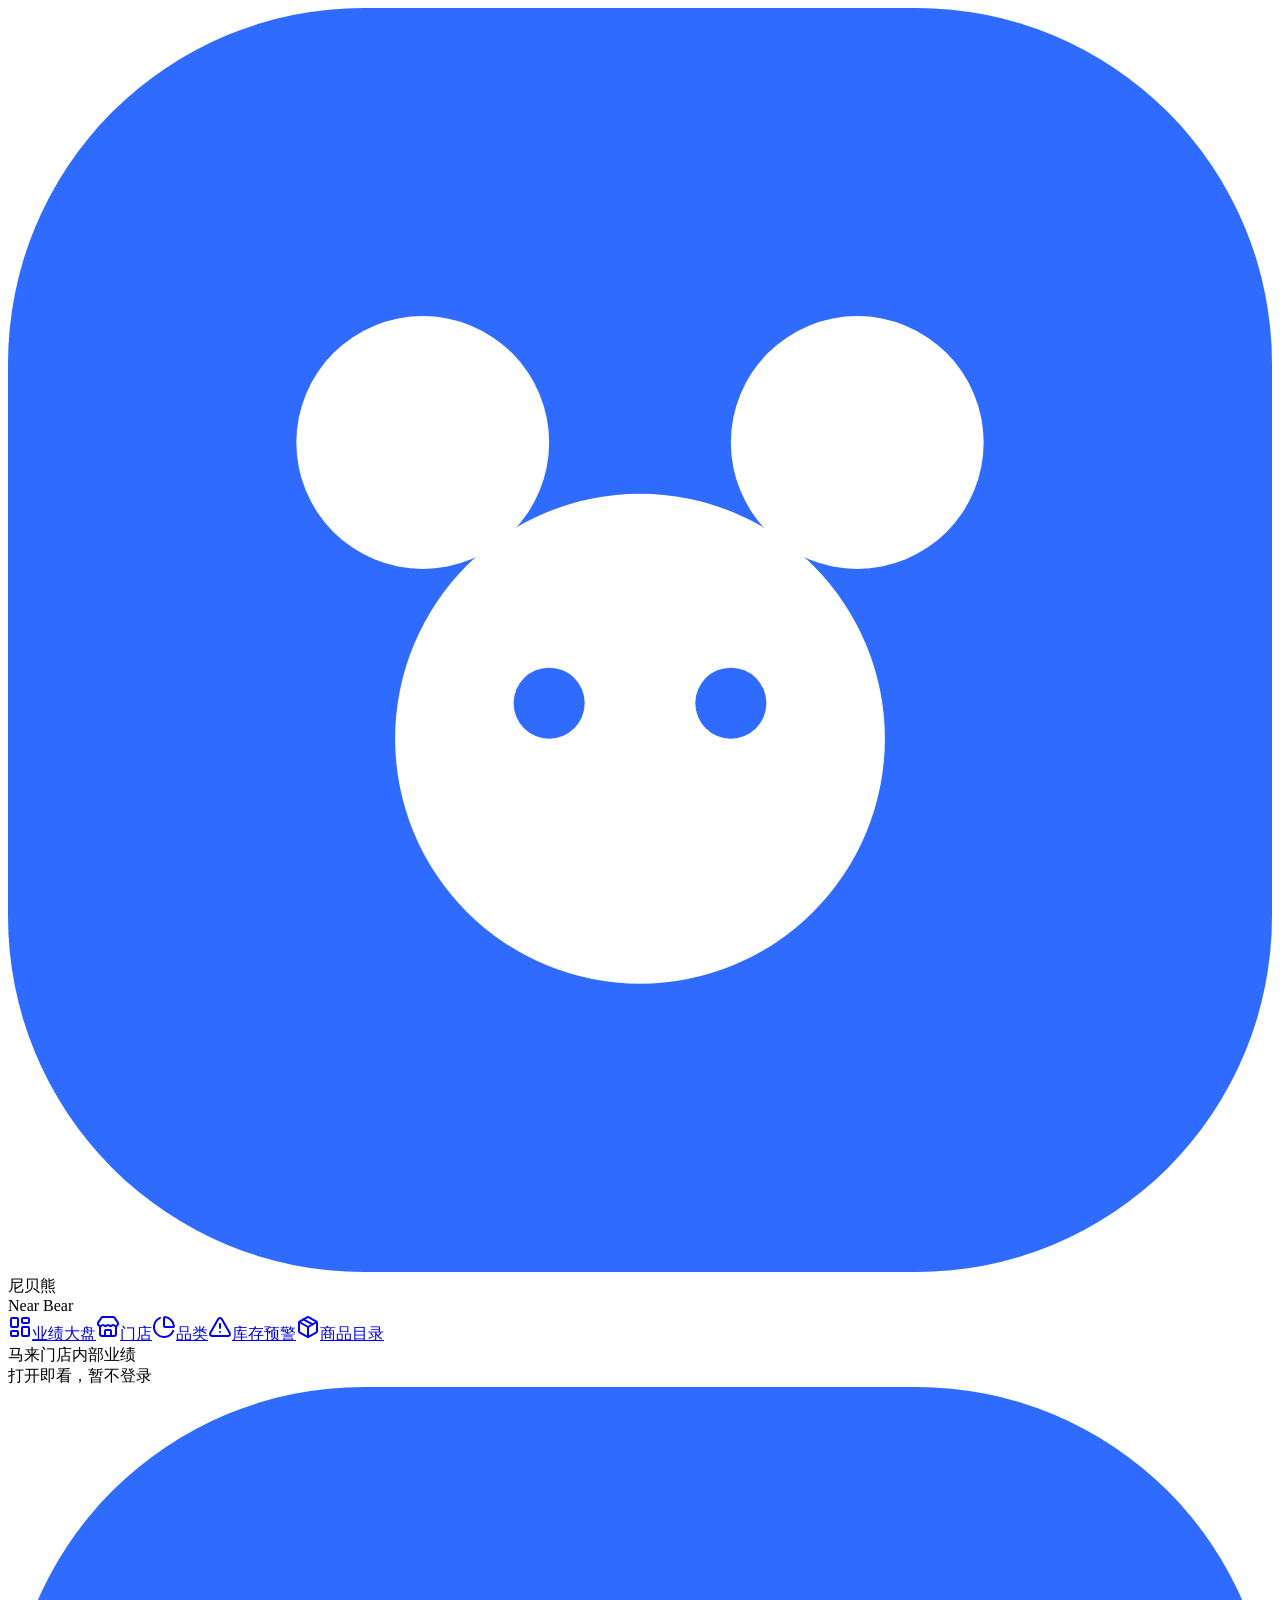
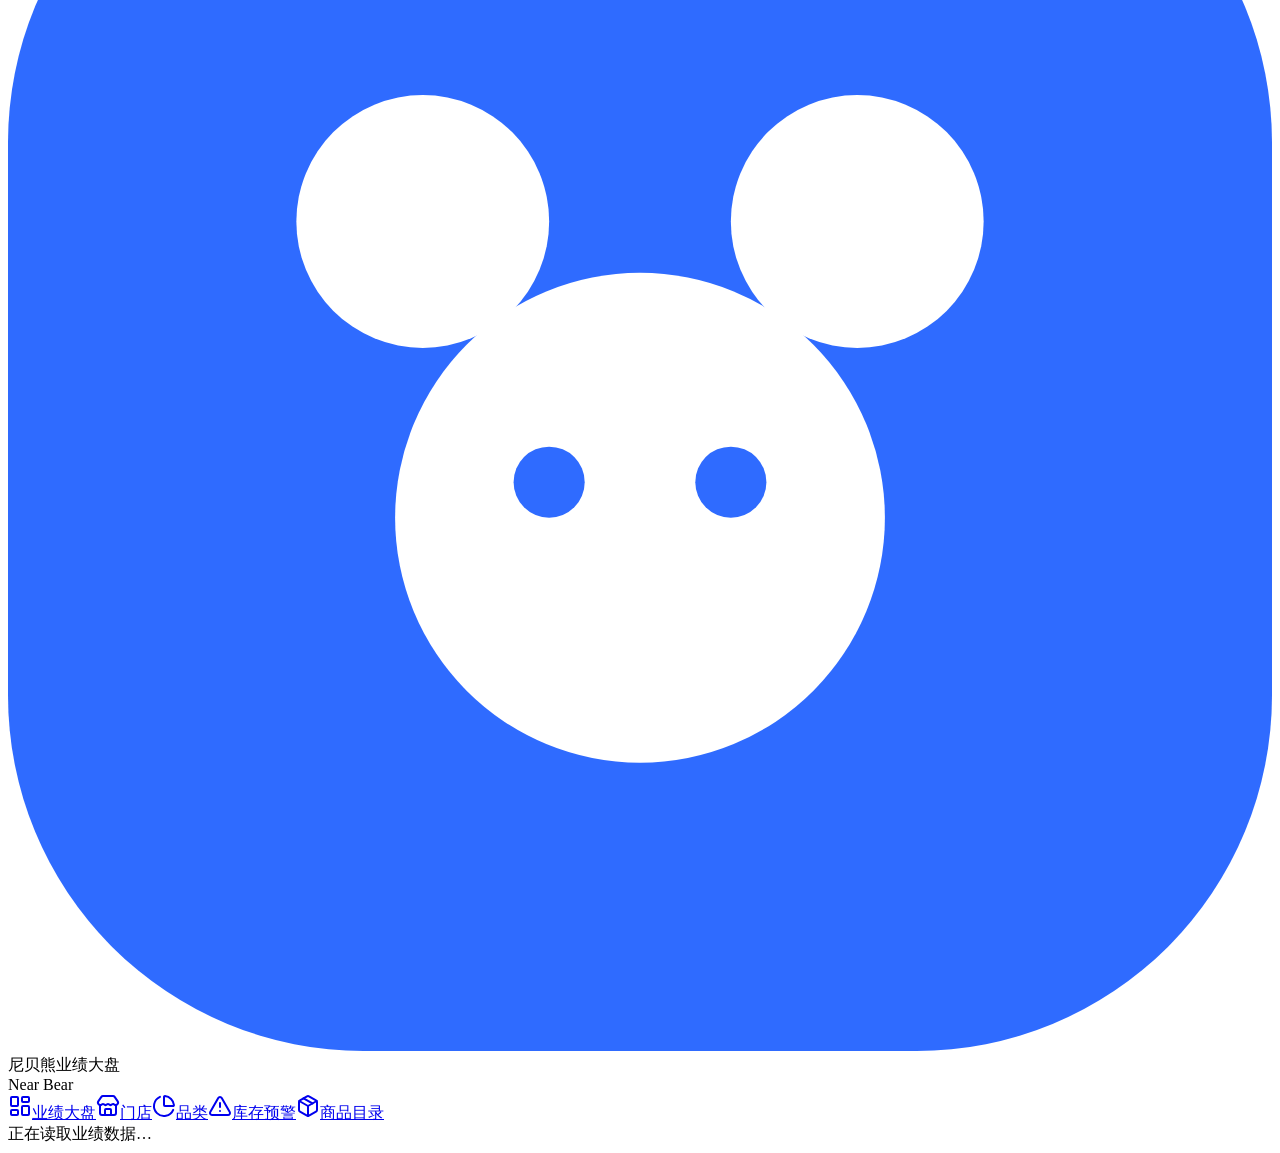
==== index.html @ d57ad4a9 "Near Bear 业绩大盘预览 2026-11-23" ====
<!DOCTYPE html><!--Lzs0kUXTjLno47VCfb7j2--><html lang="zh-CN"><head><meta charSet="utf-8"/><meta name="viewport" content="width=device-width, initial-scale=1"/><link rel="stylesheet" href="/nearbr-dashboard-preview/_next/static/css/4813536bea9838a1.css" data-precedence="next"/><link rel="preload" as="script" fetchPriority="low" href="/nearbr-dashboard-preview/_next/static/chunks/webpack-74c939c87fa0092a.js"/><script src="/nearbr-dashboard-preview/_next/static/chunks/4bd1b696-c023c6e3521b1417.js" async=""></script><script src="/nearbr-dashboard-preview/_next/static/chunks/255-0e5ac6cd71b0e266.js" async=""></script><script src="/nearbr-dashboard-preview/_next/static/chunks/main-app-ed764313ef057bb8.js" async=""></script><script src="/nearbr-dashboard-preview/_next/static/chunks/93-78624fad1c1702ce.js" async=""></script><script src="/nearbr-dashboard-preview/_next/static/chunks/app/layout-be6e0101c0b1a71d.js" async=""></script><script src="/nearbr-dashboard-preview/_next/static/chunks/50-d8755baa1c4884ff.js" async=""></script><script src="/nearbr-dashboard-preview/_next/static/chunks/756-a0a3dce962891cb1.js" async=""></script><script src="/nearbr-dashboard-preview/_next/static/chunks/app/page-d7a808baf4c2b0c8.js" async=""></script><title>尼贝熊业绩大盘</title><meta name="description" content="Near Bear 马来门店销售额、笔数、客单价、品类与库存预警"/><link rel="icon" href="/nearbr-dashboard-preview/favicon.ico" type="image/x-icon" sizes="16x16"/><link rel="icon" href="/nearbr-dashboard-preview/favicon.svg"/><script src="/nearbr-dashboard-preview/_next/static/chunks/polyfills-42372ed130431b0a.js" noModule=""></script></head><body class="antialiased"><div hidden=""><!--$--><!--/$--></div><div class="min-h-screen bg-[#f3f5f9] text-slate-900 lg:grid lg:grid-cols-[232px_minmax(0,1fr)]"><aside class="hidden min-h-screen flex-col bg-[#0e1428] px-3 py-5 text-white lg:flex"><div class="mb-6 flex items-center gap-2.5 px-2"><svg viewBox="0 0 32 32" class="h-9 w-9 shrink-0" aria-hidden="true"><rect width="32" height="32" rx="9" fill="#2f6bff"></rect><circle cx="10.5" cy="11" r="3.2" fill="white"></circle><circle cx="21.5" cy="11" r="3.2" fill="white"></circle><circle cx="16" cy="18.5" r="6.2" fill="white"></circle><circle cx="13.7" cy="17.6" r="0.9" fill="#2f6bff"></circle><circle cx="18.3" cy="17.6" r="0.9" fill="#2f6bff"></circle></svg><div><div class="text-base font-semibold leading-tight">尼贝熊</div><div class="text-xs text-slate-400">Near Bear</div></div></div><nav class="flex gap-1 lg:flex-col"><a data-nav="overview" href="/nearbr-dashboard-preview/#overview" class="flex shrink-0 items-center gap-2 rounded-lg px-3 py-2 text-sm transition-colors bg-[#2f6bff] text-white"><svg xmlns="http://www.w3.org/2000/svg" width="24" height="24" viewBox="0 0 24 24" fill="none" stroke="currentColor" stroke-width="2" stroke-linecap="round" stroke-linejoin="round" class="lucide lucide-layout-dashboard h-4 w-4" aria-hidden="true"><rect width="7" height="9" x="3" y="3" rx="1"></rect><rect width="7" height="5" x="14" y="3" rx="1"></rect><rect width="7" height="9" x="14" y="12" rx="1"></rect><rect width="7" height="5" x="3" y="16" rx="1"></rect></svg>业绩大盘</a><a data-nav="stores" href="/nearbr-dashboard-preview/#stores" class="flex shrink-0 items-center gap-2 rounded-lg px-3 py-2 text-sm transition-colors text-slate-300 hover:bg-white/5 hover:text-white"><svg xmlns="http://www.w3.org/2000/svg" width="24" height="24" viewBox="0 0 24 24" fill="none" stroke="currentColor" stroke-width="2" stroke-linecap="round" stroke-linejoin="round" class="lucide lucide-store h-4 w-4" aria-hidden="true"><path d="M15 21v-5a1 1 0 0 0-1-1h-4a1 1 0 0 0-1 1v5"></path><path d="M17.774 10.31a1.12 1.12 0 0 0-1.549 0 2.5 2.5 0 0 1-3.451 0 1.12 1.12 0 0 0-1.548 0 2.5 2.5 0 0 1-3.452 0 1.12 1.12 0 0 0-1.549 0 2.5 2.5 0 0 1-3.77-3.248l2.889-4.184A2 2 0 0 1 7 2h10a2 2 0 0 1 1.653.873l2.895 4.192a2.5 2.5 0 0 1-3.774 3.244"></path><path d="M4 10.95V19a2 2 0 0 0 2 2h12a2 2 0 0 0 2-2v-8.05"></path></svg>门店</a><a data-nav="categories" href="/nearbr-dashboard-preview/#categories" class="flex shrink-0 items-center gap-2 rounded-lg px-3 py-2 text-sm transition-colors text-slate-300 hover:bg-white/5 hover:text-white"><svg xmlns="http://www.w3.org/2000/svg" width="24" height="24" viewBox="0 0 24 24" fill="none" stroke="currentColor" stroke-width="2" stroke-linecap="round" stroke-linejoin="round" class="lucide lucide-chart-pie lucide-pie-chart h-4 w-4" aria-hidden="true"><path d="M21 12c.552 0 1.005-.449.95-.998a10 10 0 0 0-8.953-8.951c-.55-.055-.998.398-.998.95v8a1 1 0 0 0 1 1z"></path><path d="M21.21 15.89A10 10 0 1 1 8 2.83"></path></svg>品类</a><a data-nav="inventory" href="/nearbr-dashboard-preview/#inventory" class="flex shrink-0 items-center gap-2 rounded-lg px-3 py-2 text-sm transition-colors text-slate-300 hover:bg-white/5 hover:text-white"><svg xmlns="http://www.w3.org/2000/svg" width="24" height="24" viewBox="0 0 24 24" fill="none" stroke="currentColor" stroke-width="2" stroke-linecap="round" stroke-linejoin="round" class="lucide lucide-triangle-exclamation-point lucide-alert-triangle lucide-triangle-alert h-4 w-4" aria-hidden="true"><path d="m21.73 18-8-14a2 2 0 0 0-3.48 0l-8 14A2 2 0 0 0 4 21h16a2 2 0 0 0 1.73-3"></path><path d="M12 9v4"></path><path d="M12 17h.01"></path></svg>库存预警</a><a data-nav="catalog" href="/nearbr-dashboard-preview/catalog/" class="flex shrink-0 items-center gap-2 rounded-lg px-3 py-2 text-sm transition-colors text-slate-300 hover:bg-white/5 hover:text-white"><svg xmlns="http://www.w3.org/2000/svg" width="24" height="24" viewBox="0 0 24 24" fill="none" stroke="currentColor" stroke-width="2" stroke-linecap="round" stroke-linejoin="round" class="lucide lucide-package h-4 w-4" aria-hidden="true"><path d="M11 21.73a2 2 0 0 0 2 0l7-4A2 2 0 0 0 21 16V8a2 2 0 0 0-1-1.73l-7-4a2 2 0 0 0-2 0l-7 4A2 2 0 0 0 3 8v8a2 2 0 0 0 1 1.73z"></path><path d="M12 22V12"></path><polyline points="3.29 7 12 12 20.71 7"></polyline><path d="m7.5 4.27 9 5.15"></path></svg>商品目录</a></nav><div class="mt-auto px-2 pt-6 text-xs leading-5 text-slate-500">马来门店内部业绩<br/>打开即看，暂不登录</div></aside><div class="sticky top-0 z-30 border-b border-white/10 bg-[#0e1428] text-white lg:hidden"><div class="flex items-center gap-2 px-3 py-3"><svg viewBox="0 0 32 32" class="h-9 w-9 shrink-0" aria-hidden="true"><rect width="32" height="32" rx="9" fill="#2f6bff"></rect><circle cx="10.5" cy="11" r="3.2" fill="white"></circle><circle cx="21.5" cy="11" r="3.2" fill="white"></circle><circle cx="16" cy="18.5" r="6.2" fill="white"></circle><circle cx="13.7" cy="17.6" r="0.9" fill="#2f6bff"></circle><circle cx="18.3" cy="17.6" r="0.9" fill="#2f6bff"></circle></svg><div><div class="text-sm font-semibold leading-tight">尼贝熊业绩大盘</div><div class="text-[11px] text-slate-400">Near Bear</div></div></div><div class="overflow-x-auto px-2 pb-3"><nav class="flex gap-1 lg:flex-col"><a data-nav="overview" href="/nearbr-dashboard-preview/#overview" class="flex shrink-0 items-center gap-2 rounded-lg px-3 py-2 text-sm transition-colors bg-[#2f6bff] text-white"><svg xmlns="http://www.w3.org/2000/svg" width="24" height="24" viewBox="0 0 24 24" fill="none" stroke="currentColor" stroke-width="2" stroke-linecap="round" stroke-linejoin="round" class="lucide lucide-layout-dashboard h-4 w-4" aria-hidden="true"><rect width="7" height="9" x="3" y="3" rx="1"></rect><rect width="7" height="5" x="14" y="3" rx="1"></rect><rect width="7" height="9" x="14" y="12" rx="1"></rect><rect width="7" height="5" x="3" y="16" rx="1"></rect></svg>业绩大盘</a><a data-nav="stores" href="/nearbr-dashboard-preview/#stores" class="flex shrink-0 items-center gap-2 rounded-lg px-3 py-2 text-sm transition-colors text-slate-300 hover:bg-white/5 hover:text-white"><svg xmlns="http://www.w3.org/2000/svg" width="24" height="24" viewBox="0 0 24 24" fill="none" stroke="currentColor" stroke-width="2" stroke-linecap="round" stroke-linejoin="round" class="lucide lucide-store h-4 w-4" aria-hidden="true"><path d="M15 21v-5a1 1 0 0 0-1-1h-4a1 1 0 0 0-1 1v5"></path><path d="M17.774 10.31a1.12 1.12 0 0 0-1.549 0 2.5 2.5 0 0 1-3.451 0 1.12 1.12 0 0 0-1.548 0 2.5 2.5 0 0 1-3.452 0 1.12 1.12 0 0 0-1.549 0 2.5 2.5 0 0 1-3.77-3.248l2.889-4.184A2 2 0 0 1 7 2h10a2 2 0 0 1 1.653.873l2.895 4.192a2.5 2.5 0 0 1-3.774 3.244"></path><path d="M4 10.95V19a2 2 0 0 0 2 2h12a2 2 0 0 0 2-2v-8.05"></path></svg>门店</a><a data-nav="categories" href="/nearbr-dashboard-preview/#categories" class="flex shrink-0 items-center gap-2 rounded-lg px-3 py-2 text-sm transition-colors text-slate-300 hover:bg-white/5 hover:text-white"><svg xmlns="http://www.w3.org/2000/svg" width="24" height="24" viewBox="0 0 24 24" fill="none" stroke="currentColor" stroke-width="2" stroke-linecap="round" stroke-linejoin="round" class="lucide lucide-chart-pie lucide-pie-chart h-4 w-4" aria-hidden="true"><path d="M21 12c.552 0 1.005-.449.95-.998a10 10 0 0 0-8.953-8.951c-.55-.055-.998.398-.998.95v8a1 1 0 0 0 1 1z"></path><path d="M21.21 15.89A10 10 0 1 1 8 2.83"></path></svg>品类</a><a data-nav="inventory" href="/nearbr-dashboard-preview/#inventory" class="flex shrink-0 items-center gap-2 rounded-lg px-3 py-2 text-sm transition-colors text-slate-300 hover:bg-white/5 hover:text-white"><svg xmlns="http://www.w3.org/2000/svg" width="24" height="24" viewBox="0 0 24 24" fill="none" stroke="currentColor" stroke-width="2" stroke-linecap="round" stroke-linejoin="round" class="lucide lucide-triangle-exclamation-point lucide-alert-triangle lucide-triangle-alert h-4 w-4" aria-hidden="true"><path d="m21.73 18-8-14a2 2 0 0 0-3.48 0l-8 14A2 2 0 0 0 4 21h16a2 2 0 0 0 1.73-3"></path><path d="M12 9v4"></path><path d="M12 17h.01"></path></svg>库存预警</a><a data-nav="catalog" href="/nearbr-dashboard-preview/catalog/" class="flex shrink-0 items-center gap-2 rounded-lg px-3 py-2 text-sm transition-colors text-slate-300 hover:bg-white/5 hover:text-white"><svg xmlns="http://www.w3.org/2000/svg" width="24" height="24" viewBox="0 0 24 24" fill="none" stroke="currentColor" stroke-width="2" stroke-linecap="round" stroke-linejoin="round" class="lucide lucide-package h-4 w-4" aria-hidden="true"><path d="M11 21.73a2 2 0 0 0 2 0l7-4A2 2 0 0 0 21 16V8a2 2 0 0 0-1-1.73l-7-4a2 2 0 0 0-2 0l-7 4A2 2 0 0 0 3 8v8a2 2 0 0 0 1 1.73z"></path><path d="M12 22V12"></path><polyline points="3.29 7 12 12 20.71 7"></polyline><path d="m7.5 4.27 9 5.15"></path></svg>商品目录</a></nav></div></div><div class="min-w-0"><div class="mx-auto max-w-lg px-4 py-16 text-center text-sm text-slate-500"><div class="rounded-2xl bg-white px-6 py-10 ring-1 ring-slate-200">正在读取业绩数据…</div></div><!--$--><!--/$--></div></div><script src="/nearbr-dashboard-preview/_next/static/chunks/webpack-74c939c87fa0092a.js" id="_R_" async=""></script><script>(self.__next_f=self.__next_f||[]).push([0])</script><script>self.__next_f.push([1,"1:\"$Sreact.fragment\"\n2:I[8210,[\"93\",\"static/chunks/93-78624fad1c1702ce.js\",\"177\",\"static/chunks/app/layout-be6e0101c0b1a71d.js\"],\"Shell\"]\n3:I[9766,[],\"\"]\n4:I[8924,[],\"\"]\n5:I[1959,[],\"ClientPageRoot\"]\n6:I[2375,[\"93\",\"static/chunks/93-78624fad1c1702ce.js\",\"50\",\"static/chunks/50-d8755baa1c4884ff.js\",\"756\",\"static/chunks/756-a0a3dce962891cb1.js\",\"974\",\"static/chunks/app/page-d7a808baf4c2b0c8.js\"],\"default\"]\n9:I[4431,[],\"OutletBoundary\"]\nb:I[5278,[],\"AsyncMetadataOutlet\"]\nd:I[4431,[],\"ViewportBoundary\"]\nf:I[4431,[],\"MetadataBoundary\"]\n10:\"$Sreact.suspense\"\n12:I[7150,[],\"\"]\n:HL[\"/nearbr-dashboard-preview/_next/static/css/4813536bea9838a1.css\",\"style\"]\n"])</script><script>self.__next_f.push([1,"0:{\"P\":null,\"b\":\"Lzs0kUXTjLno47VCfb7j2\",\"p\":\"\",\"c\":[\"\",\"\"],\"i\":false,\"f\":[[[\"\",{\"children\":[\"__PAGE__\",{}]},\"$undefined\",\"$undefined\",true],[\"\",[\"$\",\"$1\",\"c\",{\"children\":[[[\"$\",\"link\",\"0\",{\"rel\":\"stylesheet\",\"href\":\"/nearbr-dashboard-preview/_next/static/css/4813536bea9838a1.css\",\"precedence\":\"next\",\"crossOrigin\":\"$undefined\",\"nonce\":\"$undefined\"}]],[\"$\",\"html\",null,{\"lang\":\"zh-CN\",\"children\":[\"$\",\"body\",null,{\"className\":\"antialiased\",\"children\":[\"$\",\"$L2\",null,{\"children\":[\"$\",\"$L3\",null,{\"parallelRouterKey\":\"children\",\"error\":\"$undefined\",\"errorStyles\":\"$undefined\",\"errorScripts\":\"$undefined\",\"template\":[\"$\",\"$L4\",null,{}],\"templateStyles\":\"$undefined\",\"templateScripts\":\"$undefined\",\"notFound\":[[[\"$\",\"title\",null,{\"children\":\"404: This page could not be found.\"}],[\"$\",\"div\",null,{\"style\":{\"fontFamily\":\"system-ui,\\\"Segoe UI\\\",Roboto,Helvetica,Arial,sans-serif,\\\"Apple Color Emoji\\\",\\\"Segoe UI Emoji\\\"\",\"height\":\"100vh\",\"textAlign\":\"center\",\"display\":\"flex\",\"flexDirection\":\"column\",\"alignItems\":\"center\",\"justifyContent\":\"center\"},\"children\":[\"$\",\"div\",null,{\"children\":[[\"$\",\"style\",null,{\"dangerouslySetInnerHTML\":{\"__html\":\"body{color:#000;background:#fff;margin:0}.next-error-h1{border-right:1px solid rgba(0,0,0,.3)}@media (prefers-color-scheme:dark){body{color:#fff;background:#000}.next-error-h1{border-right:1px solid rgba(255,255,255,.3)}}\"}}],[\"$\",\"h1\",null,{\"className\":\"next-error-h1\",\"style\":{\"display\":\"inline-block\",\"margin\":\"0 20px 0 0\",\"padding\":\"0 23px 0 0\",\"fontSize\":24,\"fontWeight\":500,\"verticalAlign\":\"top\",\"lineHeight\":\"49px\"},\"children\":404}],[\"$\",\"div\",null,{\"style\":{\"display\":\"inline-block\"},\"children\":[\"$\",\"h2\",null,{\"style\":{\"fontSize\":14,\"fontWeight\":400,\"lineHeight\":\"49px\",\"margin\":0},\"children\":\"This page could not be found.\"}]}]]}]}]],[]],\"forbidden\":\"$undefined\",\"unauthorized\":\"$undefined\"}]}]}]}]]}],{\"children\":[\"__PAGE__\",[\"$\",\"$1\",\"c\",{\"children\":[[\"$\",\"$L5\",null,{\"Component\":\"$6\",\"searchParams\":{},\"params\":{},\"promises\":[\"$@7\",\"$@8\"]}],null,[\"$\",\"$L9\",null,{\"children\":[\"$La\",[\"$\",\"$Lb\",null,{\"promise\":\"$@c\"}]]}]]}],{},null,false]},null,false],[\"$\",\"$1\",\"h\",{\"children\":[null,[[\"$\",\"$Ld\",null,{\"children\":\"$Le\"}],null],[\"$\",\"$Lf\",null,{\"children\":[\"$\",\"div\",null,{\"hidden\":true,\"children\":[\"$\",\"$10\",null,{\"fallback\":null,\"children\":\"$L11\"}]}]}]]}],false]],\"m\":\"$undefined\",\"G\":[\"$12\",[]],\"s\":false,\"S\":true}\n"])</script><script>self.__next_f.push([1,"7:{}\n8:\"$0:f:0:1:2:children:1:props:children:0:props:params\"\n"])</script><script>self.__next_f.push([1,"e:[[\"$\",\"meta\",\"0\",{\"charSet\":\"utf-8\"}],[\"$\",\"meta\",\"1\",{\"name\":\"viewport\",\"content\":\"width=device-width, initial-scale=1\"}]]\na:null\n"])</script><script>self.__next_f.push([1,"13:I[622,[],\"IconMark\"]\nc:{\"metadata\":[[\"$\",\"title\",\"0\",{\"children\":\"尼贝熊业绩大盘\"}],[\"$\",\"meta\",\"1\",{\"name\":\"description\",\"content\":\"Near Bear 马来门店销售额、笔数、客单价、品类与库存预警\"}],[\"$\",\"link\",\"2\",{\"rel\":\"icon\",\"href\":\"/nearbr-dashboard-preview/favicon.ico\",\"type\":\"image/x-icon\",\"sizes\":\"16x16\"}],[\"$\",\"link\",\"3\",{\"rel\":\"icon\",\"href\":\"/nearbr-dashboard-preview/favicon.svg\"}],[\"$\",\"$L13\",\"4\",{}]],\"error\":null,\"digest\":\"$undefined\"}\n"])</script><script>self.__next_f.push([1,"11:\"$c:metadata\"\n"])</script></body></html>
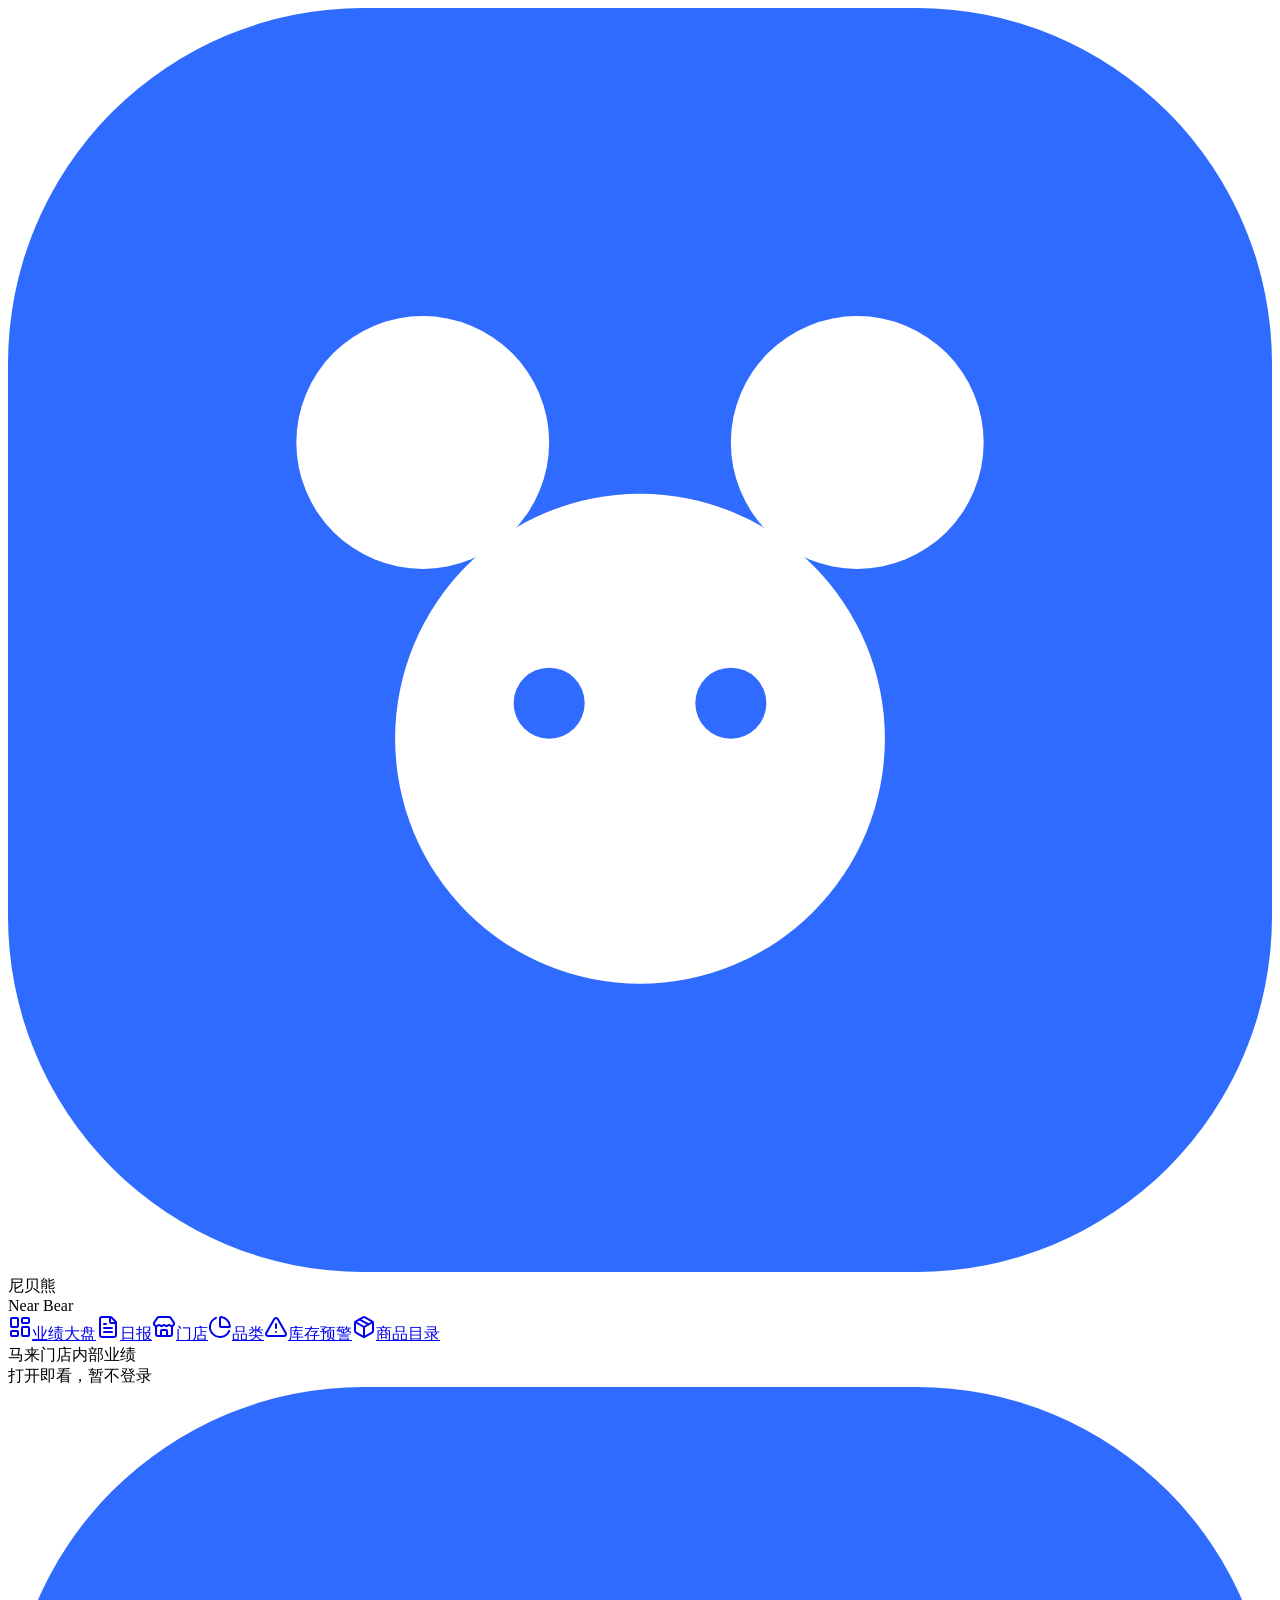
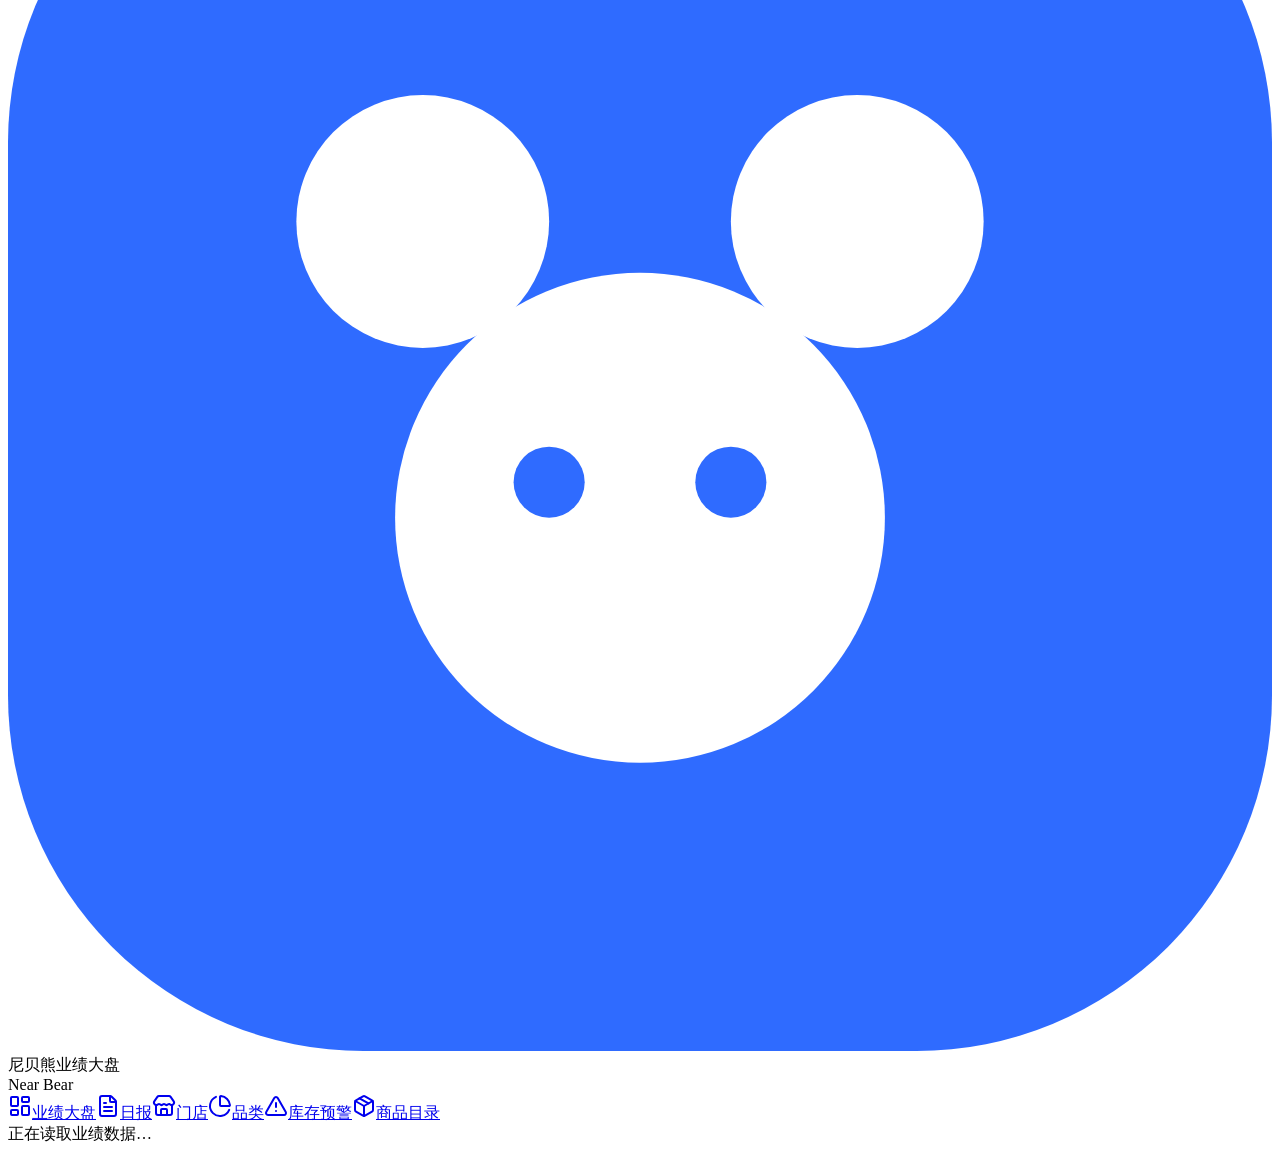
==== commit e6b4a1c1: "Publish Near Bear daily report for 2026-11-23" ====
--- a/index.html
+++ b/index.html
@@ -1 +1 @@
-<!DOCTYPE html><!--Lzs0kUXTjLno47VCfb7j2--><html lang="zh-CN"><head><meta charSet="utf-8"/><meta name="viewport" content="width=device-width, initial-scale=1"/><link rel="stylesheet" href="/nearbr-dashboard-preview/_next/static/css/4813536bea9838a1.css" data-precedence="next"/><link rel="preload" as="script" fetchPriority="low" href="/nearbr-dashboard-preview/_next/static/chunks/webpack-74c939c87fa0092a.js"/><script src="/nearbr-dashboard-preview/_next/static/chunks/4bd1b696-c023c6e3521b1417.js" async=""></script><script src="/nearbr-dashboard-preview/_next/static/chunks/255-0e5ac6cd71b0e266.js" async=""></script><script src="/nearbr-dashboard-preview/_next/static/chunks/main-app-ed764313ef057bb8.js" async=""></script><script src="/nearbr-dashboard-preview/_next/static/chunks/93-78624fad1c1702ce.js" async=""></script><script src="/nearbr-dashboard-preview/_next/static/chunks/app/layout-be6e0101c0b1a71d.js" async=""></script><script src="/nearbr-dashboard-preview/_next/static/chunks/50-d8755baa1c4884ff.js" async=""></script><script src="/nearbr-dashboard-preview/_next/static/chunks/756-a0a3dce962891cb1.js" async=""></script><script src="/nearbr-dashboard-preview/_next/static/chunks/app/page-d7a808baf4c2b0c8.js" async=""></script><title>尼贝熊业绩大盘</title><meta name="description" content="Near Bear 马来门店销售额、笔数、客单价、品类与库存预警"/><link rel="icon" href="/nearbr-dashboard-preview/favicon.ico" type="image/x-icon" sizes="16x16"/><link rel="icon" href="/nearbr-dashboard-preview/favicon.svg"/><script src="/nearbr-dashboard-preview/_next/static/chunks/polyfills-42372ed130431b0a.js" noModule=""></script></head><body class="antialiased"><div hidden=""><!--$--><!--/$--></div><div class="min-h-screen bg-[#f3f5f9] text-slate-900 lg:grid lg:grid-cols-[232px_minmax(0,1fr)]"><aside class="hidden min-h-screen flex-col bg-[#0e1428] px-3 py-5 text-white lg:flex"><div class="mb-6 flex items-center gap-2.5 px-2"><svg viewBox="0 0 32 32" class="h-9 w-9 shrink-0" aria-hidden="true"><rect width="32" height="32" rx="9" fill="#2f6bff"></rect><circle cx="10.5" cy="11" r="3.2" fill="white"></circle><circle cx="21.5" cy="11" r="3.2" fill="white"></circle><circle cx="16" cy="18.5" r="6.2" fill="white"></circle><circle cx="13.7" cy="17.6" r="0.9" fill="#2f6bff"></circle><circle cx="18.3" cy="17.6" r="0.9" fill="#2f6bff"></circle></svg><div><div class="text-base font-semibold leading-tight">尼贝熊</div><div class="text-xs text-slate-400">Near Bear</div></div></div><nav class="flex gap-1 lg:flex-col"><a data-nav="overview" href="/nearbr-dashboard-preview/#overview" class="flex shrink-0 items-center gap-2 rounded-lg px-3 py-2 text-sm transition-colors bg-[#2f6bff] text-white"><svg xmlns="http://www.w3.org/2000/svg" width="24" height="24" viewBox="0 0 24 24" fill="none" stroke="currentColor" stroke-width="2" stroke-linecap="round" stroke-linejoin="round" class="lucide lucide-layout-dashboard h-4 w-4" aria-hidden="true"><rect width="7" height="9" x="3" y="3" rx="1"></rect><rect width="7" height="5" x="14" y="3" rx="1"></rect><rect width="7" height="9" x="14" y="12" rx="1"></rect><rect width="7" height="5" x="3" y="16" rx="1"></rect></svg>业绩大盘</a><a data-nav="stores" href="/nearbr-dashboard-preview/#stores" class="flex shrink-0 items-center gap-2 rounded-lg px-3 py-2 text-sm transition-colors text-slate-300 hover:bg-white/5 hover:text-white"><svg xmlns="http://www.w3.org/2000/svg" width="24" height="24" viewBox="0 0 24 24" fill="none" stroke="currentColor" stroke-width="2" stroke-linecap="round" stroke-linejoin="round" class="lucide lucide-store h-4 w-4" aria-hidden="true"><path d="M15 21v-5a1 1 0 0 0-1-1h-4a1 1 0 0 0-1 1v5"></path><path d="M17.774 10.31a1.12 1.12 0 0 0-1.549 0 2.5 2.5 0 0 1-3.451 0 1.12 1.12 0 0 0-1.548 0 2.5 2.5 0 0 1-3.452 0 1.12 1.12 0 0 0-1.549 0 2.5 2.5 0 0 1-3.77-3.248l2.889-4.184A2 2 0 0 1 7 2h10a2 2 0 0 1 1.653.873l2.895 4.192a2.5 2.5 0 0 1-3.774 3.244"></path><path d="M4 10.95V19a2 2 0 0 0 2 2h12a2 2 0 0 0 2-2v-8.05"></path></svg>门店</a><a data-nav="categories" href="/nearbr-dashboard-preview/#categories" class="flex shrink-0 items-center gap-2 rounded-lg px-3 py-2 text-sm transition-colors text-slate-300 hover:bg-white/5 hover:text-white"><svg xmlns="http://www.w3.org/2000/svg" width="24" height="24" viewBox="0 0 24 24" fill="none" stroke="currentColor" stroke-width="2" stroke-linecap="round" stroke-linejoin="round" class="lucide lucide-chart-pie lucide-pie-chart h-4 w-4" aria-hidden="true"><path d="M21 12c.552 0 1.005-.449.95-.998a10 10 0 0 0-8.953-8.951c-.55-.055-.998.398-.998.95v8a1 1 0 0 0 1 1z"></path><path d="M21.21 15.89A10 10 0 1 1 8 2.83"></path></svg>品类</a><a data-nav="inventory" href="/nearbr-dashboard-preview/#inventory" class="flex shrink-0 items-center gap-2 rounded-lg px-3 py-2 text-sm transition-colors text-slate-300 hover:bg-white/5 hover:text-white"><svg xmlns="http://www.w3.org/2000/svg" width="24" height="24" viewBox="0 0 24 24" fill="none" stroke="currentColor" stroke-width="2" stroke-linecap="round" stroke-linejoin="round" class="lucide lucide-triangle-exclamation-point lucide-alert-triangle lucide-triangle-alert h-4 w-4" aria-hidden="true"><path d="m21.73 18-8-14a2 2 0 0 0-3.48 0l-8 14A2 2 0 0 0 4 21h16a2 2 0 0 0 1.73-3"></path><path d="M12 9v4"></path><path d="M12 17h.01"></path></svg>库存预警</a><a data-nav="catalog" href="/nearbr-dashboard-preview/catalog/" class="flex shrink-0 items-center gap-2 rounded-lg px-3 py-2 text-sm transition-colors text-slate-300 hover:bg-white/5 hover:text-white"><svg xmlns="http://www.w3.org/2000/svg" width="24" height="24" viewBox="0 0 24 24" fill="none" stroke="currentColor" stroke-width="2" stroke-linecap="round" stroke-linejoin="round" class="lucide lucide-package h-4 w-4" aria-hidden="true"><path d="M11 21.73a2 2 0 0 0 2 0l7-4A2 2 0 0 0 21 16V8a2 2 0 0 0-1-1.73l-7-4a2 2 0 0 0-2 0l-7 4A2 2 0 0 0 3 8v8a2 2 0 0 0 1 1.73z"></path><path d="M12 22V12"></path><polyline points="3.29 7 12 12 20.71 7"></polyline><path d="m7.5 4.27 9 5.15"></path></svg>商品目录</a></nav><div class="mt-auto px-2 pt-6 text-xs leading-5 text-slate-500">马来门店内部业绩<br/>打开即看，暂不登录</div></aside><div class="sticky top-0 z-30 border-b border-white/10 bg-[#0e1428] text-white lg:hidden"><div class="flex items-center gap-2 px-3 py-3"><svg viewBox="0 0 32 32" class="h-9 w-9 shrink-0" aria-hidden="true"><rect width="32" height="32" rx="9" fill="#2f6bff"></rect><circle cx="10.5" cy="11" r="3.2" fill="white"></circle><circle cx="21.5" cy="11" r="3.2" fill="white"></circle><circle cx="16" cy="18.5" r="6.2" fill="white"></circle><circle cx="13.7" cy="17.6" r="0.9" fill="#2f6bff"></circle><circle cx="18.3" cy="17.6" r="0.9" fill="#2f6bff"></circle></svg><div><div class="text-sm font-semibold leading-tight">尼贝熊业绩大盘</div><div class="text-[11px] text-slate-400">Near Bear</div></div></div><div class="overflow-x-auto px-2 pb-3"><nav class="flex gap-1 lg:flex-col"><a data-nav="overview" href="/nearbr-dashboard-preview/#overview" class="flex shrink-0 items-center gap-2 rounded-lg px-3 py-2 text-sm transition-colors bg-[#2f6bff] text-white"><svg xmlns="http://www.w3.org/2000/svg" width="24" height="24" viewBox="0 0 24 24" fill="none" stroke="currentColor" stroke-width="2" stroke-linecap="round" stroke-linejoin="round" class="lucide lucide-layout-dashboard h-4 w-4" aria-hidden="true"><rect width="7" height="9" x="3" y="3" rx="1"></rect><rect width="7" height="5" x="14" y="3" rx="1"></rect><rect width="7" height="9" x="14" y="12" rx="1"></rect><rect width="7" height="5" x="3" y="16" rx="1"></rect></svg>业绩大盘</a><a data-nav="stores" href="/nearbr-dashboard-preview/#stores" class="flex shrink-0 items-center gap-2 rounded-lg px-3 py-2 text-sm transition-colors text-slate-300 hover:bg-white/5 hover:text-white"><svg xmlns="http://www.w3.org/2000/svg" width="24" height="24" viewBox="0 0 24 24" fill="none" stroke="currentColor" stroke-width="2" stroke-linecap="round" stroke-linejoin="round" class="lucide lucide-store h-4 w-4" aria-hidden="true"><path d="M15 21v-5a1 1 0 0 0-1-1h-4a1 1 0 0 0-1 1v5"></path><path d="M17.774 10.31a1.12 1.12 0 0 0-1.549 0 2.5 2.5 0 0 1-3.451 0 1.12 1.12 0 0 0-1.548 0 2.5 2.5 0 0 1-3.452 0 1.12 1.12 0 0 0-1.549 0 2.5 2.5 0 0 1-3.77-3.248l2.889-4.184A2 2 0 0 1 7 2h10a2 2 0 0 1 1.653.873l2.895 4.192a2.5 2.5 0 0 1-3.774 3.244"></path><path d="M4 10.95V19a2 2 0 0 0 2 2h12a2 2 0 0 0 2-2v-8.05"></path></svg>门店</a><a data-nav="categories" href="/nearbr-dashboard-preview/#categories" class="flex shrink-0 items-center gap-2 rounded-lg px-3 py-2 text-sm transition-colors text-slate-300 hover:bg-white/5 hover:text-white"><svg xmlns="http://www.w3.org/2000/svg" width="24" height="24" viewBox="0 0 24 24" fill="none" stroke="currentColor" stroke-width="2" stroke-linecap="round" stroke-linejoin="round" class="lucide lucide-chart-pie lucide-pie-chart h-4 w-4" aria-hidden="true"><path d="M21 12c.552 0 1.005-.449.95-.998a10 10 0 0 0-8.953-8.951c-.55-.055-.998.398-.998.95v8a1 1 0 0 0 1 1z"></path><path d="M21.21 15.89A10 10 0 1 1 8 2.83"></path></svg>品类</a><a data-nav="inventory" href="/nearbr-dashboard-preview/#inventory" class="flex shrink-0 items-center gap-2 rounded-lg px-3 py-2 text-sm transition-colors text-slate-300 hover:bg-white/5 hover:text-white"><svg xmlns="http://www.w3.org/2000/svg" width="24" height="24" viewBox="0 0 24 24" fill="none" stroke="currentColor" stroke-width="2" stroke-linecap="round" stroke-linejoin="round" class="lucide lucide-triangle-exclamation-point lucide-alert-triangle lucide-triangle-alert h-4 w-4" aria-hidden="true"><path d="m21.73 18-8-14a2 2 0 0 0-3.48 0l-8 14A2 2 0 0 0 4 21h16a2 2 0 0 0 1.73-3"></path><path d="M12 9v4"></path><path d="M12 17h.01"></path></svg>库存预警</a><a data-nav="catalog" href="/nearbr-dashboard-preview/catalog/" class="flex shrink-0 items-center gap-2 rounded-lg px-3 py-2 text-sm transition-colors text-slate-300 hover:bg-white/5 hover:text-white"><svg xmlns="http://www.w3.org/2000/svg" width="24" height="24" viewBox="0 0 24 24" fill="none" stroke="currentColor" stroke-width="2" stroke-linecap="round" stroke-linejoin="round" class="lucide lucide-package h-4 w-4" aria-hidden="true"><path d="M11 21.73a2 2 0 0 0 2 0l7-4A2 2 0 0 0 21 16V8a2 2 0 0 0-1-1.73l-7-4a2 2 0 0 0-2 0l-7 4A2 2 0 0 0 3 8v8a2 2 0 0 0 1 1.73z"></path><path d="M12 22V12"></path><polyline points="3.29 7 12 12 20.71 7"></polyline><path d="m7.5 4.27 9 5.15"></path></svg>商品目录</a></nav></div></div><div class="min-w-0"><div class="mx-auto max-w-lg px-4 py-16 text-center text-sm text-slate-500"><div class="rounded-2xl bg-white px-6 py-10 ring-1 ring-slate-200">正在读取业绩数据…</div></div><!--$--><!--/$--></div></div><script src="/nearbr-dashboard-preview/_next/static/chunks/webpack-74c939c87fa0092a.js" id="_R_" async=""></script><script>(self.__next_f=self.__next_f||[]).push([0])</script><script>self.__next_f.push([1,"1:\"$Sreact.fragment\"\n2:I[8210,[\"93\",\"static/chunks/93-78624fad1c1702ce.js\",\"177\",\"static/chunks/app/layout-be6e0101c0b1a71d.js\"],\"Shell\"]\n3:I[9766,[],\"\"]\n4:I[8924,[],\"\"]\n5:I[1959,[],\"ClientPageRoot\"]\n6:I[2375,[\"93\",\"static/chunks/93-78624fad1c1702ce.js\",\"50\",\"static/chunks/50-d8755baa1c4884ff.js\",\"756\",\"static/chunks/756-a0a3dce962891cb1.js\",\"974\",\"static/chunks/app/page-d7a808baf4c2b0c8.js\"],\"default\"]\n9:I[4431,[],\"OutletBoundary\"]\nb:I[5278,[],\"AsyncMetadataOutlet\"]\nd:I[4431,[],\"ViewportBoundary\"]\nf:I[4431,[],\"MetadataBoundary\"]\n10:\"$Sreact.suspense\"\n12:I[7150,[],\"\"]\n:HL[\"/nearbr-dashboard-preview/_next/static/css/4813536bea9838a1.css\",\"style\"]\n"])</script><script>self.__next_f.push([1,"0:{\"P\":null,\"b\":\"Lzs0kUXTjLno47VCfb7j2\",\"p\":\"\",\"c\":[\"\",\"\"],\"i\":false,\"f\":[[[\"\",{\"children\":[\"__PAGE__\",{}]},\"$undefined\",\"$undefined\",true],[\"\",[\"$\",\"$1\",\"c\",{\"children\":[[[\"$\",\"link\",\"0\",{\"rel\":\"stylesheet\",\"href\":\"/nearbr-dashboard-preview/_next/static/css/4813536bea9838a1.css\",\"precedence\":\"next\",\"crossOrigin\":\"$undefined\",\"nonce\":\"$undefined\"}]],[\"$\",\"html\",null,{\"lang\":\"zh-CN\",\"children\":[\"$\",\"body\",null,{\"className\":\"antialiased\",\"children\":[\"$\",\"$L2\",null,{\"children\":[\"$\",\"$L3\",null,{\"parallelRouterKey\":\"children\",\"error\":\"$undefined\",\"errorStyles\":\"$undefined\",\"errorScripts\":\"$undefined\",\"template\":[\"$\",\"$L4\",null,{}],\"templateStyles\":\"$undefined\",\"templateScripts\":\"$undefined\",\"notFound\":[[[\"$\",\"title\",null,{\"children\":\"404: This page could not be found.\"}],[\"$\",\"div\",null,{\"style\":{\"fontFamily\":\"system-ui,\\\"Segoe UI\\\",Roboto,Helvetica,Arial,sans-serif,\\\"Apple Color Emoji\\\",\\\"Segoe UI Emoji\\\"\",\"height\":\"100vh\",\"textAlign\":\"center\",\"display\":\"flex\",\"flexDirection\":\"column\",\"alignItems\":\"center\",\"justifyContent\":\"center\"},\"children\":[\"$\",\"div\",null,{\"children\":[[\"$\",\"style\",null,{\"dangerouslySetInnerHTML\":{\"__html\":\"body{color:#000;background:#fff;margin:0}.next-error-h1{border-right:1px solid rgba(0,0,0,.3)}@media (prefers-color-scheme:dark){body{color:#fff;background:#000}.next-error-h1{border-right:1px solid rgba(255,255,255,.3)}}\"}}],[\"$\",\"h1\",null,{\"className\":\"next-error-h1\",\"style\":{\"display\":\"inline-block\",\"margin\":\"0 20px 0 0\",\"padding\":\"0 23px 0 0\",\"fontSize\":24,\"fontWeight\":500,\"verticalAlign\":\"top\",\"lineHeight\":\"49px\"},\"children\":404}],[\"$\",\"div\",null,{\"style\":{\"display\":\"inline-block\"},\"children\":[\"$\",\"h2\",null,{\"style\":{\"fontSize\":14,\"fontWeight\":400,\"lineHeight\":\"49px\",\"margin\":0},\"children\":\"This page could not be found.\"}]}]]}]}]],[]],\"forbidden\":\"$undefined\",\"unauthorized\":\"$undefined\"}]}]}]}]]}],{\"children\":[\"__PAGE__\",[\"$\",\"$1\",\"c\",{\"children\":[[\"$\",\"$L5\",null,{\"Component\":\"$6\",\"searchParams\":{},\"params\":{},\"promises\":[\"$@7\",\"$@8\"]}],null,[\"$\",\"$L9\",null,{\"children\":[\"$La\",[\"$\",\"$Lb\",null,{\"promise\":\"$@c\"}]]}]]}],{},null,false]},null,false],[\"$\",\"$1\",\"h\",{\"children\":[null,[[\"$\",\"$Ld\",null,{\"children\":\"$Le\"}],null],[\"$\",\"$Lf\",null,{\"children\":[\"$\",\"div\",null,{\"hidden\":true,\"children\":[\"$\",\"$10\",null,{\"fallback\":null,\"children\":\"$L11\"}]}]}]]}],false]],\"m\":\"$undefined\",\"G\":[\"$12\",[]],\"s\":false,\"S\":true}\n"])</script><script>self.__next_f.push([1,"7:{}\n8:\"$0:f:0:1:2:children:1:props:children:0:props:params\"\n"])</script><script>self.__next_f.push([1,"e:[[\"$\",\"meta\",\"0\",{\"charSet\":\"utf-8\"}],[\"$\",\"meta\",\"1\",{\"name\":\"viewport\",\"content\":\"width=device-width, initial-scale=1\"}]]\na:null\n"])</script><script>self.__next_f.push([1,"13:I[622,[],\"IconMark\"]\nc:{\"metadata\":[[\"$\",\"title\",\"0\",{\"children\":\"尼贝熊业绩大盘\"}],[\"$\",\"meta\",\"1\",{\"name\":\"description\",\"content\":\"Near Bear 马来门店销售额、笔数、客单价、品类与库存预警\"}],[\"$\",\"link\",\"2\",{\"rel\":\"icon\",\"href\":\"/nearbr-dashboard-preview/favicon.ico\",\"type\":\"image/x-icon\",\"sizes\":\"16x16\"}],[\"$\",\"link\",\"3\",{\"rel\":\"icon\",\"href\":\"/nearbr-dashboard-preview/favicon.svg\"}],[\"$\",\"$L13\",\"4\",{}]],\"error\":null,\"digest\":\"$undefined\"}\n"])</script><script>self.__next_f.push([1,"11:\"$c:metadata\"\n"])</script></body></html>+<!DOCTYPE html><!--aR6ujS13dRJMg9Qwkb6DK--><html lang="zh-CN"><head><meta charSet="utf-8"/><meta name="viewport" content="width=device-width, initial-scale=1"/><link rel="stylesheet" href="/nearbr-dashboard-preview/_next/static/css/37141f684fb9acd9.css" data-precedence="next"/><link rel="preload" as="script" fetchPriority="low" href="/nearbr-dashboard-preview/_next/static/chunks/webpack-8714b68e711ffb96.js"/><script src="/nearbr-dashboard-preview/_next/static/chunks/4bd1b696-c023c6e3521b1417.js" async=""></script><script src="/nearbr-dashboard-preview/_next/static/chunks/255-2d45658759fa4c6d.js" async=""></script><script src="/nearbr-dashboard-preview/_next/static/chunks/main-app-5c922e1fcf178f14.js" async=""></script><script src="/nearbr-dashboard-preview/_next/static/chunks/93-78624fad1c1702ce.js" async=""></script><script src="/nearbr-dashboard-preview/_next/static/chunks/app/layout-efb42889f4e481bd.js" async=""></script><script src="/nearbr-dashboard-preview/_next/static/chunks/50-d8755baa1c4884ff.js" async=""></script><script src="/nearbr-dashboard-preview/_next/static/chunks/756-d5425ae88c17a2b7.js" async=""></script><script src="/nearbr-dashboard-preview/_next/static/chunks/579-d21a4d99452faf16.js" async=""></script><script src="/nearbr-dashboard-preview/_next/static/chunks/app/page-038871bf347896de.js" async=""></script><title>尼贝熊业绩大盘</title><meta name="description" content="Near Bear 马来门店销售额、笔数、客单价、品类与库存预警"/><link rel="icon" href="/nearbr-dashboard-preview/favicon.svg"/><script src="/nearbr-dashboard-preview/_next/static/chunks/polyfills-42372ed130431b0a.js" noModule=""></script></head><body class="antialiased"><div hidden=""><!--$--><!--/$--></div><div class="min-h-screen bg-[#f3f5f9] text-slate-900 lg:grid lg:grid-cols-[232px_minmax(0,1fr)]"><aside class="hidden min-h-screen flex-col bg-[#0e1428] px-3 py-5 text-white lg:flex"><div class="mb-6 flex items-center gap-2.5 px-2"><svg viewBox="0 0 32 32" class="h-9 w-9 shrink-0" aria-hidden="true"><rect width="32" height="32" rx="9" fill="#2f6bff"></rect><circle cx="10.5" cy="11" r="3.2" fill="white"></circle><circle cx="21.5" cy="11" r="3.2" fill="white"></circle><circle cx="16" cy="18.5" r="6.2" fill="white"></circle><circle cx="13.7" cy="17.6" r="0.9" fill="#2f6bff"></circle><circle cx="18.3" cy="17.6" r="0.9" fill="#2f6bff"></circle></svg><div><div class="text-base font-semibold leading-tight">尼贝熊</div><div class="text-xs text-slate-400">Near Bear</div></div></div><nav class="flex gap-1 lg:flex-col"><a data-nav="overview" href="/nearbr-dashboard-preview/#overview" class="flex shrink-0 items-center gap-2 rounded-lg px-3 py-2 text-sm transition-colors bg-[#2f6bff] text-white"><svg xmlns="http://www.w3.org/2000/svg" width="24" height="24" viewBox="0 0 24 24" fill="none" stroke="currentColor" stroke-width="2" stroke-linecap="round" stroke-linejoin="round" class="lucide lucide-layout-dashboard h-4 w-4" aria-hidden="true"><rect width="7" height="9" x="3" y="3" rx="1"></rect><rect width="7" height="5" x="14" y="3" rx="1"></rect><rect width="7" height="9" x="14" y="12" rx="1"></rect><rect width="7" height="5" x="3" y="16" rx="1"></rect></svg>业绩大盘</a><a data-nav="daily" href="/nearbr-dashboard-preview/daily/" class="flex shrink-0 items-center gap-2 rounded-lg px-3 py-2 text-sm transition-colors text-slate-300 hover:bg-white/5 hover:text-white"><svg xmlns="http://www.w3.org/2000/svg" width="24" height="24" viewBox="0 0 24 24" fill="none" stroke="currentColor" stroke-width="2" stroke-linecap="round" stroke-linejoin="round" class="lucide lucide-file-text h-4 w-4" aria-hidden="true"><path d="M6 22a2 2 0 0 1-2-2V4a2 2 0 0 1 2-2h8a2.4 2.4 0 0 1 1.704.706l3.588 3.588A2.4 2.4 0 0 1 20 8v12a2 2 0 0 1-2 2z"></path><path d="M14 2v5a1 1 0 0 0 1 1h5"></path><path d="M10 9H8"></path><path d="M16 13H8"></path><path d="M16 17H8"></path></svg>日报</a><a data-nav="stores" href="/nearbr-dashboard-preview/#stores" class="flex shrink-0 items-center gap-2 rounded-lg px-3 py-2 text-sm transition-colors text-slate-300 hover:bg-white/5 hover:text-white"><svg xmlns="http://www.w3.org/2000/svg" width="24" height="24" viewBox="0 0 24 24" fill="none" stroke="currentColor" stroke-width="2" stroke-linecap="round" stroke-linejoin="round" class="lucide lucide-store h-4 w-4" aria-hidden="true"><path d="M15 21v-5a1 1 0 0 0-1-1h-4a1 1 0 0 0-1 1v5"></path><path d="M17.774 10.31a1.12 1.12 0 0 0-1.549 0 2.5 2.5 0 0 1-3.451 0 1.12 1.12 0 0 0-1.548 0 2.5 2.5 0 0 1-3.452 0 1.12 1.12 0 0 0-1.549 0 2.5 2.5 0 0 1-3.77-3.248l2.889-4.184A2 2 0 0 1 7 2h10a2 2 0 0 1 1.653.873l2.895 4.192a2.5 2.5 0 0 1-3.774 3.244"></path><path d="M4 10.95V19a2 2 0 0 0 2 2h12a2 2 0 0 0 2-2v-8.05"></path></svg>门店</a><a data-nav="categories" href="/nearbr-dashboard-preview/#categories" class="flex shrink-0 items-center gap-2 rounded-lg px-3 py-2 text-sm transition-colors text-slate-300 hover:bg-white/5 hover:text-white"><svg xmlns="http://www.w3.org/2000/svg" width="24" height="24" viewBox="0 0 24 24" fill="none" stroke="currentColor" stroke-width="2" stroke-linecap="round" stroke-linejoin="round" class="lucide lucide-chart-pie lucide-pie-chart h-4 w-4" aria-hidden="true"><path d="M21 12c.552 0 1.005-.449.95-.998a10 10 0 0 0-8.953-8.951c-.55-.055-.998.398-.998.95v8a1 1 0 0 0 1 1z"></path><path d="M21.21 15.89A10 10 0 1 1 8 2.83"></path></svg>品类</a><a data-nav="inventory" href="/nearbr-dashboard-preview/#inventory" class="flex shrink-0 items-center gap-2 rounded-lg px-3 py-2 text-sm transition-colors text-slate-300 hover:bg-white/5 hover:text-white"><svg xmlns="http://www.w3.org/2000/svg" width="24" height="24" viewBox="0 0 24 24" fill="none" stroke="currentColor" stroke-width="2" stroke-linecap="round" stroke-linejoin="round" class="lucide lucide-triangle-exclamation-point lucide-alert-triangle lucide-triangle-alert h-4 w-4" aria-hidden="true"><path d="m21.73 18-8-14a2 2 0 0 0-3.48 0l-8 14A2 2 0 0 0 4 21h16a2 2 0 0 0 1.73-3"></path><path d="M12 9v4"></path><path d="M12 17h.01"></path></svg>库存预警</a><a data-nav="catalog" href="/nearbr-dashboard-preview/catalog/" class="flex shrink-0 items-center gap-2 rounded-lg px-3 py-2 text-sm transition-colors text-slate-300 hover:bg-white/5 hover:text-white"><svg xmlns="http://www.w3.org/2000/svg" width="24" height="24" viewBox="0 0 24 24" fill="none" stroke="currentColor" stroke-width="2" stroke-linecap="round" stroke-linejoin="round" class="lucide lucide-package h-4 w-4" aria-hidden="true"><path d="M11 21.73a2 2 0 0 0 2 0l7-4A2 2 0 0 0 21 16V8a2 2 0 0 0-1-1.73l-7-4a2 2 0 0 0-2 0l-7 4A2 2 0 0 0 3 8v8a2 2 0 0 0 1 1.73z"></path><path d="M12 22V12"></path><polyline points="3.29 7 12 12 20.71 7"></polyline><path d="m7.5 4.27 9 5.15"></path></svg>商品目录</a></nav><div class="mt-auto px-2 pt-6 text-xs leading-5 text-slate-500">马来门店内部业绩<br/>打开即看，暂不登录</div></aside><div class="sticky top-0 z-30 border-b border-white/10 bg-[#0e1428] text-white lg:hidden"><div class="flex items-center gap-2 px-3 py-3"><svg viewBox="0 0 32 32" class="h-9 w-9 shrink-0" aria-hidden="true"><rect width="32" height="32" rx="9" fill="#2f6bff"></rect><circle cx="10.5" cy="11" r="3.2" fill="white"></circle><circle cx="21.5" cy="11" r="3.2" fill="white"></circle><circle cx="16" cy="18.5" r="6.2" fill="white"></circle><circle cx="13.7" cy="17.6" r="0.9" fill="#2f6bff"></circle><circle cx="18.3" cy="17.6" r="0.9" fill="#2f6bff"></circle></svg><div><div class="text-sm font-semibold leading-tight">尼贝熊业绩大盘</div><div class="text-[11px] text-slate-400">Near Bear</div></div></div><div class="overflow-x-auto px-2 pb-3"><nav class="flex gap-1 lg:flex-col"><a data-nav="overview" href="/nearbr-dashboard-preview/#overview" class="flex shrink-0 items-center gap-2 rounded-lg px-3 py-2 text-sm transition-colors bg-[#2f6bff] text-white"><svg xmlns="http://www.w3.org/2000/svg" width="24" height="24" viewBox="0 0 24 24" fill="none" stroke="currentColor" stroke-width="2" stroke-linecap="round" stroke-linejoin="round" class="lucide lucide-layout-dashboard h-4 w-4" aria-hidden="true"><rect width="7" height="9" x="3" y="3" rx="1"></rect><rect width="7" height="5" x="14" y="3" rx="1"></rect><rect width="7" height="9" x="14" y="12" rx="1"></rect><rect width="7" height="5" x="3" y="16" rx="1"></rect></svg>业绩大盘</a><a data-nav="daily" href="/nearbr-dashboard-preview/daily/" class="flex shrink-0 items-center gap-2 rounded-lg px-3 py-2 text-sm transition-colors text-slate-300 hover:bg-white/5 hover:text-white"><svg xmlns="http://www.w3.org/2000/svg" width="24" height="24" viewBox="0 0 24 24" fill="none" stroke="currentColor" stroke-width="2" stroke-linecap="round" stroke-linejoin="round" class="lucide lucide-file-text h-4 w-4" aria-hidden="true"><path d="M6 22a2 2 0 0 1-2-2V4a2 2 0 0 1 2-2h8a2.4 2.4 0 0 1 1.704.706l3.588 3.588A2.4 2.4 0 0 1 20 8v12a2 2 0 0 1-2 2z"></path><path d="M14 2v5a1 1 0 0 0 1 1h5"></path><path d="M10 9H8"></path><path d="M16 13H8"></path><path d="M16 17H8"></path></svg>日报</a><a data-nav="stores" href="/nearbr-dashboard-preview/#stores" class="flex shrink-0 items-center gap-2 rounded-lg px-3 py-2 text-sm transition-colors text-slate-300 hover:bg-white/5 hover:text-white"><svg xmlns="http://www.w3.org/2000/svg" width="24" height="24" viewBox="0 0 24 24" fill="none" stroke="currentColor" stroke-width="2" stroke-linecap="round" stroke-linejoin="round" class="lucide lucide-store h-4 w-4" aria-hidden="true"><path d="M15 21v-5a1 1 0 0 0-1-1h-4a1 1 0 0 0-1 1v5"></path><path d="M17.774 10.31a1.12 1.12 0 0 0-1.549 0 2.5 2.5 0 0 1-3.451 0 1.12 1.12 0 0 0-1.548 0 2.5 2.5 0 0 1-3.452 0 1.12 1.12 0 0 0-1.549 0 2.5 2.5 0 0 1-3.77-3.248l2.889-4.184A2 2 0 0 1 7 2h10a2 2 0 0 1 1.653.873l2.895 4.192a2.5 2.5 0 0 1-3.774 3.244"></path><path d="M4 10.95V19a2 2 0 0 0 2 2h12a2 2 0 0 0 2-2v-8.05"></path></svg>门店</a><a data-nav="categories" href="/nearbr-dashboard-preview/#categories" class="flex shrink-0 items-center gap-2 rounded-lg px-3 py-2 text-sm transition-colors text-slate-300 hover:bg-white/5 hover:text-white"><svg xmlns="http://www.w3.org/2000/svg" width="24" height="24" viewBox="0 0 24 24" fill="none" stroke="currentColor" stroke-width="2" stroke-linecap="round" stroke-linejoin="round" class="lucide lucide-chart-pie lucide-pie-chart h-4 w-4" aria-hidden="true"><path d="M21 12c.552 0 1.005-.449.95-.998a10 10 0 0 0-8.953-8.951c-.55-.055-.998.398-.998.95v8a1 1 0 0 0 1 1z"></path><path d="M21.21 15.89A10 10 0 1 1 8 2.83"></path></svg>品类</a><a data-nav="inventory" href="/nearbr-dashboard-preview/#inventory" class="flex shrink-0 items-center gap-2 rounded-lg px-3 py-2 text-sm transition-colors text-slate-300 hover:bg-white/5 hover:text-white"><svg xmlns="http://www.w3.org/2000/svg" width="24" height="24" viewBox="0 0 24 24" fill="none" stroke="currentColor" stroke-width="2" stroke-linecap="round" stroke-linejoin="round" class="lucide lucide-triangle-exclamation-point lucide-alert-triangle lucide-triangle-alert h-4 w-4" aria-hidden="true"><path d="m21.73 18-8-14a2 2 0 0 0-3.48 0l-8 14A2 2 0 0 0 4 21h16a2 2 0 0 0 1.73-3"></path><path d="M12 9v4"></path><path d="M12 17h.01"></path></svg>库存预警</a><a data-nav="catalog" href="/nearbr-dashboard-preview/catalog/" class="flex shrink-0 items-center gap-2 rounded-lg px-3 py-2 text-sm transition-colors text-slate-300 hover:bg-white/5 hover:text-white"><svg xmlns="http://www.w3.org/2000/svg" width="24" height="24" viewBox="0 0 24 24" fill="none" stroke="currentColor" stroke-width="2" stroke-linecap="round" stroke-linejoin="round" class="lucide lucide-package h-4 w-4" aria-hidden="true"><path d="M11 21.73a2 2 0 0 0 2 0l7-4A2 2 0 0 0 21 16V8a2 2 0 0 0-1-1.73l-7-4a2 2 0 0 0-2 0l-7 4A2 2 0 0 0 3 8v8a2 2 0 0 0 1 1.73z"></path><path d="M12 22V12"></path><polyline points="3.29 7 12 12 20.71 7"></polyline><path d="m7.5 4.27 9 5.15"></path></svg>商品目录</a></nav></div></div><div class="min-w-0"><div class="mx-auto max-w-lg px-4 py-16 text-center text-sm text-slate-500"><div class="rounded-2xl bg-white px-6 py-10 ring-1 ring-slate-200">正在读取业绩数据…</div></div><!--$--><!--/$--></div></div><script src="/nearbr-dashboard-preview/_next/static/chunks/webpack-8714b68e711ffb96.js" id="_R_" async=""></script><script>(self.__next_f=self.__next_f||[]).push([0])</script><script>self.__next_f.push([1,"1:\"$Sreact.fragment\"\n2:I[3375,[\"93\",\"static/chunks/93-78624fad1c1702ce.js\",\"177\",\"static/chunks/app/layout-efb42889f4e481bd.js\"],\"Shell\"]\n3:I[9766,[],\"\"]\n4:I[8924,[],\"\"]\n5:I[1959,[],\"ClientPageRoot\"]\n6:I[7322,[\"93\",\"static/chunks/93-78624fad1c1702ce.js\",\"50\",\"static/chunks/50-d8755baa1c4884ff.js\",\"756\",\"static/chunks/756-d5425ae88c17a2b7.js\",\"579\",\"static/chunks/579-d21a4d99452faf16.js\",\"974\",\"static/chunks/app/page-038871bf347896de.js\"],\"default\"]\n9:I[4431,[],\"OutletBoundary\"]\nb:I[5278,[],\"AsyncMetadataOutlet\"]\nd:I[4431,[],\"ViewportBoundary\"]\nf:I[4431,[],\"MetadataBoundary\"]\n10:\"$Sreact.suspense\"\n12:I[7150,[],\"\"]\n:HL[\"/nearbr-dashboard-preview/_next/static/css/37141f684fb9acd9.css\",\"style\"]\n"])</script><script>self.__next_f.push([1,"0:{\"P\":null,\"b\":\"aR6ujS13dRJMg9Qwkb6DK\",\"p\":\"/nearbr-dashboard-preview\",\"c\":[\"\",\"\"],\"i\":false,\"f\":[[[\"\",{\"children\":[\"__PAGE__\",{}]},\"$undefined\",\"$undefined\",true],[\"\",[\"$\",\"$1\",\"c\",{\"children\":[[[\"$\",\"link\",\"0\",{\"rel\":\"stylesheet\",\"href\":\"/nearbr-dashboard-preview/_next/static/css/37141f684fb9acd9.css\",\"precedence\":\"next\",\"crossOrigin\":\"$undefined\",\"nonce\":\"$undefined\"}]],[\"$\",\"html\",null,{\"lang\":\"zh-CN\",\"children\":[\"$\",\"body\",null,{\"className\":\"antialiased\",\"children\":[\"$\",\"$L2\",null,{\"children\":[\"$\",\"$L3\",null,{\"parallelRouterKey\":\"children\",\"error\":\"$undefined\",\"errorStyles\":\"$undefined\",\"errorScripts\":\"$undefined\",\"template\":[\"$\",\"$L4\",null,{}],\"templateStyles\":\"$undefined\",\"templateScripts\":\"$undefined\",\"notFound\":[[[\"$\",\"title\",null,{\"children\":\"404: This page could not be found.\"}],[\"$\",\"div\",null,{\"style\":{\"fontFamily\":\"system-ui,\\\"Segoe UI\\\",Roboto,Helvetica,Arial,sans-serif,\\\"Apple Color Emoji\\\",\\\"Segoe UI Emoji\\\"\",\"height\":\"100vh\",\"textAlign\":\"center\",\"display\":\"flex\",\"flexDirection\":\"column\",\"alignItems\":\"center\",\"justifyContent\":\"center\"},\"children\":[\"$\",\"div\",null,{\"children\":[[\"$\",\"style\",null,{\"dangerouslySetInnerHTML\":{\"__html\":\"body{color:#000;background:#fff;margin:0}.next-error-h1{border-right:1px solid rgba(0,0,0,.3)}@media (prefers-color-scheme:dark){body{color:#fff;background:#000}.next-error-h1{border-right:1px solid rgba(255,255,255,.3)}}\"}}],[\"$\",\"h1\",null,{\"className\":\"next-error-h1\",\"style\":{\"display\":\"inline-block\",\"margin\":\"0 20px 0 0\",\"padding\":\"0 23px 0 0\",\"fontSize\":24,\"fontWeight\":500,\"verticalAlign\":\"top\",\"lineHeight\":\"49px\"},\"children\":404}],[\"$\",\"div\",null,{\"style\":{\"display\":\"inline-block\"},\"children\":[\"$\",\"h2\",null,{\"style\":{\"fontSize\":14,\"fontWeight\":400,\"lineHeight\":\"49px\",\"margin\":0},\"children\":\"This page could not be found.\"}]}]]}]}]],[]],\"forbidden\":\"$undefined\",\"unauthorized\":\"$undefined\"}]}]}]}]]}],{\"children\":[\"__PAGE__\",[\"$\",\"$1\",\"c\",{\"children\":[[\"$\",\"$L5\",null,{\"Component\":\"$6\",\"searchParams\":{},\"params\":{},\"promises\":[\"$@7\",\"$@8\"]}],null,[\"$\",\"$L9\",null,{\"children\":[\"$La\",[\"$\",\"$Lb\",null,{\"promise\":\"$@c\"}]]}]]}],{},null,false]},null,false],[\"$\",\"$1\",\"h\",{\"children\":[null,[[\"$\",\"$Ld\",null,{\"children\":\"$Le\"}],null],[\"$\",\"$Lf\",null,{\"children\":[\"$\",\"div\",null,{\"hidden\":true,\"children\":[\"$\",\"$10\",null,{\"fallback\":null,\"children\":\"$L11\"}]}]}]]}],false]],\"m\":\"$undefined\",\"G\":[\"$12\",[]],\"s\":false,\"S\":true}\n"])</script><script>self.__next_f.push([1,"7:{}\n8:\"$0:f:0:1:2:children:1:props:children:0:props:params\"\n"])</script><script>self.__next_f.push([1,"e:[[\"$\",\"meta\",\"0\",{\"charSet\":\"utf-8\"}],[\"$\",\"meta\",\"1\",{\"name\":\"viewport\",\"content\":\"width=device-width, initial-scale=1\"}]]\na:null\n"])</script><script>self.__next_f.push([1,"13:I[622,[],\"IconMark\"]\nc:{\"metadata\":[[\"$\",\"title\",\"0\",{\"children\":\"尼贝熊业绩大盘\"}],[\"$\",\"meta\",\"1\",{\"name\":\"description\",\"content\":\"Near Bear 马来门店销售额、笔数、客单价、品类与库存预警\"}],[\"$\",\"link\",\"2\",{\"rel\":\"icon\",\"href\":\"/nearbr-dashboard-preview/favicon.svg\"}],[\"$\",\"$L13\",\"3\",{}]],\"error\":null,\"digest\":\"$undefined\"}\n"])</script><script>self.__next_f.push([1,"11:\"$c:metadata\"\n"])</script></body></html>
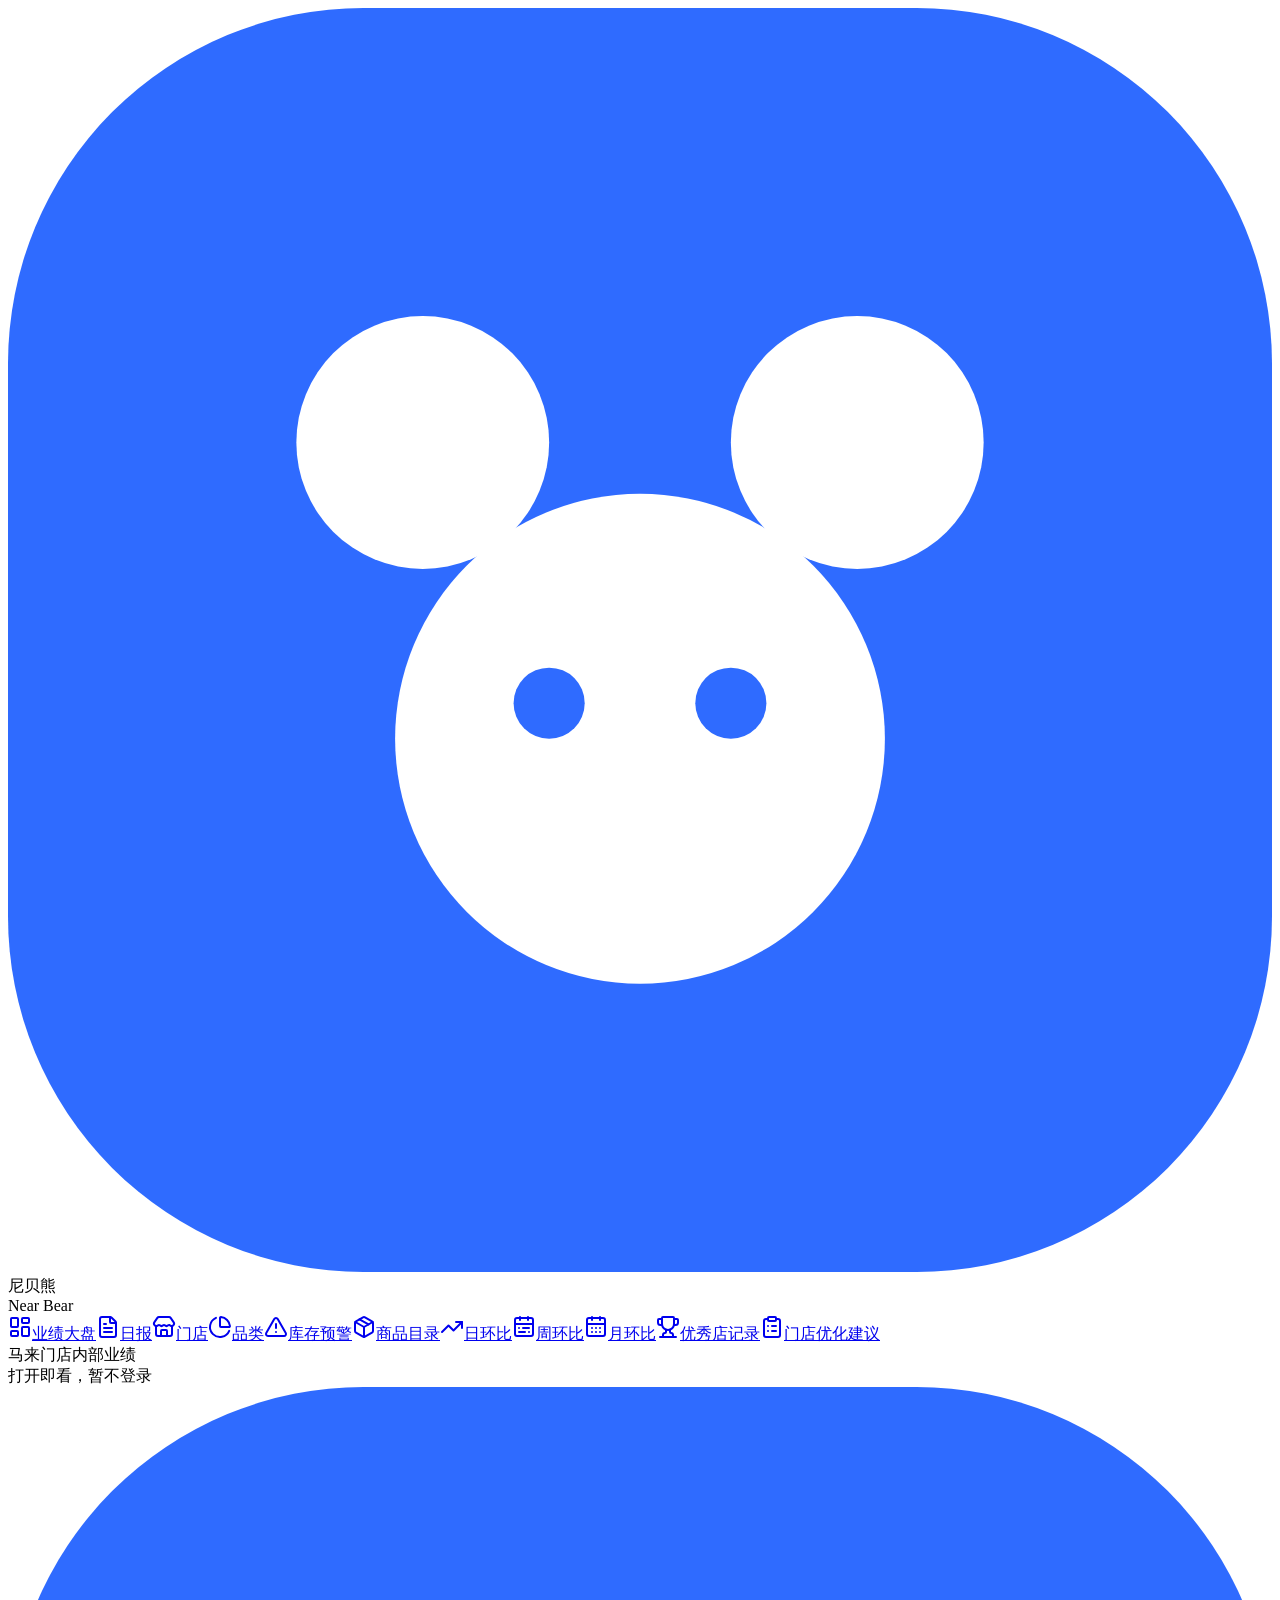
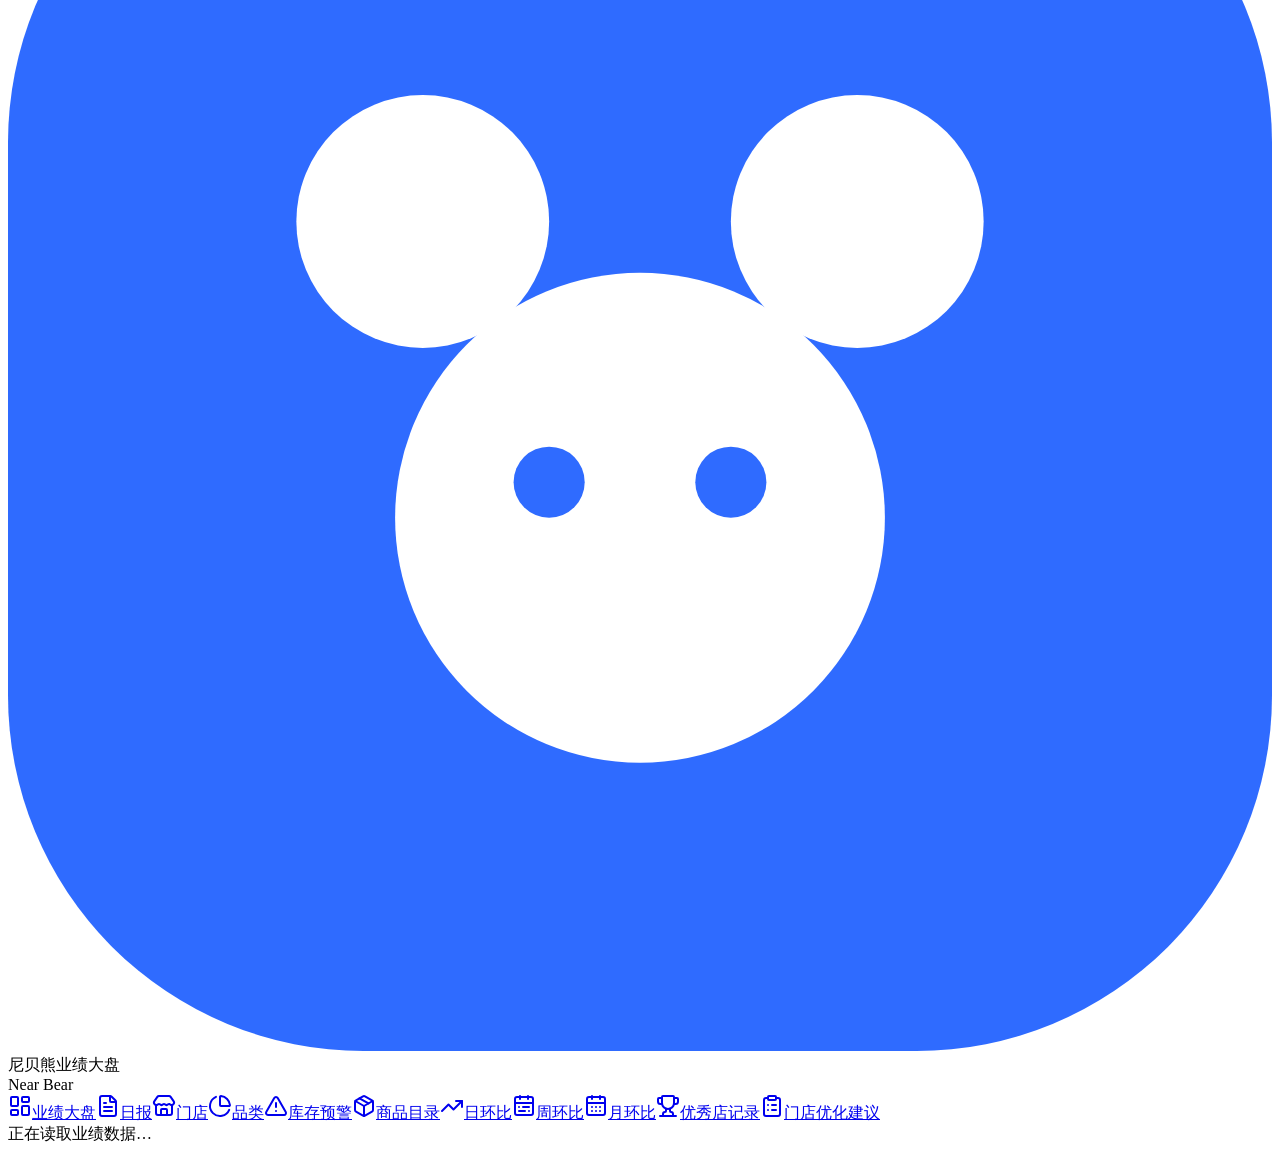
==== commit a9ff0870: "Publish five source-backed dashboard report pages" ====
--- a/index.html
+++ b/index.html
@@ -1 +1 @@
-<!DOCTYPE html><!--aR6ujS13dRJMg9Qwkb6DK--><html lang="zh-CN"><head><meta charSet="utf-8"/><meta name="viewport" content="width=device-width, initial-scale=1"/><link rel="stylesheet" href="/nearbr-dashboard-preview/_next/static/css/37141f684fb9acd9.css" data-precedence="next"/><link rel="preload" as="script" fetchPriority="low" href="/nearbr-dashboard-preview/_next/static/chunks/webpack-8714b68e711ffb96.js"/><script src="/nearbr-dashboard-preview/_next/static/chunks/4bd1b696-c023c6e3521b1417.js" async=""></script><script src="/nearbr-dashboard-preview/_next/static/chunks/255-2d45658759fa4c6d.js" async=""></script><script src="/nearbr-dashboard-preview/_next/static/chunks/main-app-5c922e1fcf178f14.js" async=""></script><script src="/nearbr-dashboard-preview/_next/static/chunks/93-78624fad1c1702ce.js" async=""></script><script src="/nearbr-dashboard-preview/_next/static/chunks/app/layout-efb42889f4e481bd.js" async=""></script><script src="/nearbr-dashboard-preview/_next/static/chunks/50-d8755baa1c4884ff.js" async=""></script><script src="/nearbr-dashboard-preview/_next/static/chunks/756-d5425ae88c17a2b7.js" async=""></script><script src="/nearbr-dashboard-preview/_next/static/chunks/579-d21a4d99452faf16.js" async=""></script><script src="/nearbr-dashboard-preview/_next/static/chunks/app/page-038871bf347896de.js" async=""></script><title>尼贝熊业绩大盘</title><meta name="description" content="Near Bear 马来门店销售额、笔数、客单价、品类与库存预警"/><link rel="icon" href="/nearbr-dashboard-preview/favicon.svg"/><script src="/nearbr-dashboard-preview/_next/static/chunks/polyfills-42372ed130431b0a.js" noModule=""></script></head><body class="antialiased"><div hidden=""><!--$--><!--/$--></div><div class="min-h-screen bg-[#f3f5f9] text-slate-900 lg:grid lg:grid-cols-[232px_minmax(0,1fr)]"><aside class="hidden min-h-screen flex-col bg-[#0e1428] px-3 py-5 text-white lg:flex"><div class="mb-6 flex items-center gap-2.5 px-2"><svg viewBox="0 0 32 32" class="h-9 w-9 shrink-0" aria-hidden="true"><rect width="32" height="32" rx="9" fill="#2f6bff"></rect><circle cx="10.5" cy="11" r="3.2" fill="white"></circle><circle cx="21.5" cy="11" r="3.2" fill="white"></circle><circle cx="16" cy="18.5" r="6.2" fill="white"></circle><circle cx="13.7" cy="17.6" r="0.9" fill="#2f6bff"></circle><circle cx="18.3" cy="17.6" r="0.9" fill="#2f6bff"></circle></svg><div><div class="text-base font-semibold leading-tight">尼贝熊</div><div class="text-xs text-slate-400">Near Bear</div></div></div><nav class="flex gap-1 lg:flex-col"><a data-nav="overview" href="/nearbr-dashboard-preview/#overview" class="flex shrink-0 items-center gap-2 rounded-lg px-3 py-2 text-sm transition-colors bg-[#2f6bff] text-white"><svg xmlns="http://www.w3.org/2000/svg" width="24" height="24" viewBox="0 0 24 24" fill="none" stroke="currentColor" stroke-width="2" stroke-linecap="round" stroke-linejoin="round" class="lucide lucide-layout-dashboard h-4 w-4" aria-hidden="true"><rect width="7" height="9" x="3" y="3" rx="1"></rect><rect width="7" height="5" x="14" y="3" rx="1"></rect><rect width="7" height="9" x="14" y="12" rx="1"></rect><rect width="7" height="5" x="3" y="16" rx="1"></rect></svg>业绩大盘</a><a data-nav="daily" href="/nearbr-dashboard-preview/daily/" class="flex shrink-0 items-center gap-2 rounded-lg px-3 py-2 text-sm transition-colors text-slate-300 hover:bg-white/5 hover:text-white"><svg xmlns="http://www.w3.org/2000/svg" width="24" height="24" viewBox="0 0 24 24" fill="none" stroke="currentColor" stroke-width="2" stroke-linecap="round" stroke-linejoin="round" class="lucide lucide-file-text h-4 w-4" aria-hidden="true"><path d="M6 22a2 2 0 0 1-2-2V4a2 2 0 0 1 2-2h8a2.4 2.4 0 0 1 1.704.706l3.588 3.588A2.4 2.4 0 0 1 20 8v12a2 2 0 0 1-2 2z"></path><path d="M14 2v5a1 1 0 0 0 1 1h5"></path><path d="M10 9H8"></path><path d="M16 13H8"></path><path d="M16 17H8"></path></svg>日报</a><a data-nav="stores" href="/nearbr-dashboard-preview/#stores" class="flex shrink-0 items-center gap-2 rounded-lg px-3 py-2 text-sm transition-colors text-slate-300 hover:bg-white/5 hover:text-white"><svg xmlns="http://www.w3.org/2000/svg" width="24" height="24" viewBox="0 0 24 24" fill="none" stroke="currentColor" stroke-width="2" stroke-linecap="round" stroke-linejoin="round" class="lucide lucide-store h-4 w-4" aria-hidden="true"><path d="M15 21v-5a1 1 0 0 0-1-1h-4a1 1 0 0 0-1 1v5"></path><path d="M17.774 10.31a1.12 1.12 0 0 0-1.549 0 2.5 2.5 0 0 1-3.451 0 1.12 1.12 0 0 0-1.548 0 2.5 2.5 0 0 1-3.452 0 1.12 1.12 0 0 0-1.549 0 2.5 2.5 0 0 1-3.77-3.248l2.889-4.184A2 2 0 0 1 7 2h10a2 2 0 0 1 1.653.873l2.895 4.192a2.5 2.5 0 0 1-3.774 3.244"></path><path d="M4 10.95V19a2 2 0 0 0 2 2h12a2 2 0 0 0 2-2v-8.05"></path></svg>门店</a><a data-nav="categories" href="/nearbr-dashboard-preview/#categories" class="flex shrink-0 items-center gap-2 rounded-lg px-3 py-2 text-sm transition-colors text-slate-300 hover:bg-white/5 hover:text-white"><svg xmlns="http://www.w3.org/2000/svg" width="24" height="24" viewBox="0 0 24 24" fill="none" stroke="currentColor" stroke-width="2" stroke-linecap="round" stroke-linejoin="round" class="lucide lucide-chart-pie lucide-pie-chart h-4 w-4" aria-hidden="true"><path d="M21 12c.552 0 1.005-.449.95-.998a10 10 0 0 0-8.953-8.951c-.55-.055-.998.398-.998.95v8a1 1 0 0 0 1 1z"></path><path d="M21.21 15.89A10 10 0 1 1 8 2.83"></path></svg>品类</a><a data-nav="inventory" href="/nearbr-dashboard-preview/#inventory" class="flex shrink-0 items-center gap-2 rounded-lg px-3 py-2 text-sm transition-colors text-slate-300 hover:bg-white/5 hover:text-white"><svg xmlns="http://www.w3.org/2000/svg" width="24" height="24" viewBox="0 0 24 24" fill="none" stroke="currentColor" stroke-width="2" stroke-linecap="round" stroke-linejoin="round" class="lucide lucide-triangle-exclamation-point lucide-alert-triangle lucide-triangle-alert h-4 w-4" aria-hidden="true"><path d="m21.73 18-8-14a2 2 0 0 0-3.48 0l-8 14A2 2 0 0 0 4 21h16a2 2 0 0 0 1.73-3"></path><path d="M12 9v4"></path><path d="M12 17h.01"></path></svg>库存预警</a><a data-nav="catalog" href="/nearbr-dashboard-preview/catalog/" class="flex shrink-0 items-center gap-2 rounded-lg px-3 py-2 text-sm transition-colors text-slate-300 hover:bg-white/5 hover:text-white"><svg xmlns="http://www.w3.org/2000/svg" width="24" height="24" viewBox="0 0 24 24" fill="none" stroke="currentColor" stroke-width="2" stroke-linecap="round" stroke-linejoin="round" class="lucide lucide-package h-4 w-4" aria-hidden="true"><path d="M11 21.73a2 2 0 0 0 2 0l7-4A2 2 0 0 0 21 16V8a2 2 0 0 0-1-1.73l-7-4a2 2 0 0 0-2 0l-7 4A2 2 0 0 0 3 8v8a2 2 0 0 0 1 1.73z"></path><path d="M12 22V12"></path><polyline points="3.29 7 12 12 20.71 7"></polyline><path d="m7.5 4.27 9 5.15"></path></svg>商品目录</a></nav><div class="mt-auto px-2 pt-6 text-xs leading-5 text-slate-500">马来门店内部业绩<br/>打开即看，暂不登录</div></aside><div class="sticky top-0 z-30 border-b border-white/10 bg-[#0e1428] text-white lg:hidden"><div class="flex items-center gap-2 px-3 py-3"><svg viewBox="0 0 32 32" class="h-9 w-9 shrink-0" aria-hidden="true"><rect width="32" height="32" rx="9" fill="#2f6bff"></rect><circle cx="10.5" cy="11" r="3.2" fill="white"></circle><circle cx="21.5" cy="11" r="3.2" fill="white"></circle><circle cx="16" cy="18.5" r="6.2" fill="white"></circle><circle cx="13.7" cy="17.6" r="0.9" fill="#2f6bff"></circle><circle cx="18.3" cy="17.6" r="0.9" fill="#2f6bff"></circle></svg><div><div class="text-sm font-semibold leading-tight">尼贝熊业绩大盘</div><div class="text-[11px] text-slate-400">Near Bear</div></div></div><div class="overflow-x-auto px-2 pb-3"><nav class="flex gap-1 lg:flex-col"><a data-nav="overview" href="/nearbr-dashboard-preview/#overview" class="flex shrink-0 items-center gap-2 rounded-lg px-3 py-2 text-sm transition-colors bg-[#2f6bff] text-white"><svg xmlns="http://www.w3.org/2000/svg" width="24" height="24" viewBox="0 0 24 24" fill="none" stroke="currentColor" stroke-width="2" stroke-linecap="round" stroke-linejoin="round" class="lucide lucide-layout-dashboard h-4 w-4" aria-hidden="true"><rect width="7" height="9" x="3" y="3" rx="1"></rect><rect width="7" height="5" x="14" y="3" rx="1"></rect><rect width="7" height="9" x="14" y="12" rx="1"></rect><rect width="7" height="5" x="3" y="16" rx="1"></rect></svg>业绩大盘</a><a data-nav="daily" href="/nearbr-dashboard-preview/daily/" class="flex shrink-0 items-center gap-2 rounded-lg px-3 py-2 text-sm transition-colors text-slate-300 hover:bg-white/5 hover:text-white"><svg xmlns="http://www.w3.org/2000/svg" width="24" height="24" viewBox="0 0 24 24" fill="none" stroke="currentColor" stroke-width="2" stroke-linecap="round" stroke-linejoin="round" class="lucide lucide-file-text h-4 w-4" aria-hidden="true"><path d="M6 22a2 2 0 0 1-2-2V4a2 2 0 0 1 2-2h8a2.4 2.4 0 0 1 1.704.706l3.588 3.588A2.4 2.4 0 0 1 20 8v12a2 2 0 0 1-2 2z"></path><path d="M14 2v5a1 1 0 0 0 1 1h5"></path><path d="M10 9H8"></path><path d="M16 13H8"></path><path d="M16 17H8"></path></svg>日报</a><a data-nav="stores" href="/nearbr-dashboard-preview/#stores" class="flex shrink-0 items-center gap-2 rounded-lg px-3 py-2 text-sm transition-colors text-slate-300 hover:bg-white/5 hover:text-white"><svg xmlns="http://www.w3.org/2000/svg" width="24" height="24" viewBox="0 0 24 24" fill="none" stroke="currentColor" stroke-width="2" stroke-linecap="round" stroke-linejoin="round" class="lucide lucide-store h-4 w-4" aria-hidden="true"><path d="M15 21v-5a1 1 0 0 0-1-1h-4a1 1 0 0 0-1 1v5"></path><path d="M17.774 10.31a1.12 1.12 0 0 0-1.549 0 2.5 2.5 0 0 1-3.451 0 1.12 1.12 0 0 0-1.548 0 2.5 2.5 0 0 1-3.452 0 1.12 1.12 0 0 0-1.549 0 2.5 2.5 0 0 1-3.77-3.248l2.889-4.184A2 2 0 0 1 7 2h10a2 2 0 0 1 1.653.873l2.895 4.192a2.5 2.5 0 0 1-3.774 3.244"></path><path d="M4 10.95V19a2 2 0 0 0 2 2h12a2 2 0 0 0 2-2v-8.05"></path></svg>门店</a><a data-nav="categories" href="/nearbr-dashboard-preview/#categories" class="flex shrink-0 items-center gap-2 rounded-lg px-3 py-2 text-sm transition-colors text-slate-300 hover:bg-white/5 hover:text-white"><svg xmlns="http://www.w3.org/2000/svg" width="24" height="24" viewBox="0 0 24 24" fill="none" stroke="currentColor" stroke-width="2" stroke-linecap="round" stroke-linejoin="round" class="lucide lucide-chart-pie lucide-pie-chart h-4 w-4" aria-hidden="true"><path d="M21 12c.552 0 1.005-.449.95-.998a10 10 0 0 0-8.953-8.951c-.55-.055-.998.398-.998.95v8a1 1 0 0 0 1 1z"></path><path d="M21.21 15.89A10 10 0 1 1 8 2.83"></path></svg>品类</a><a data-nav="inventory" href="/nearbr-dashboard-preview/#inventory" class="flex shrink-0 items-center gap-2 rounded-lg px-3 py-2 text-sm transition-colors text-slate-300 hover:bg-white/5 hover:text-white"><svg xmlns="http://www.w3.org/2000/svg" width="24" height="24" viewBox="0 0 24 24" fill="none" stroke="currentColor" stroke-width="2" stroke-linecap="round" stroke-linejoin="round" class="lucide lucide-triangle-exclamation-point lucide-alert-triangle lucide-triangle-alert h-4 w-4" aria-hidden="true"><path d="m21.73 18-8-14a2 2 0 0 0-3.48 0l-8 14A2 2 0 0 0 4 21h16a2 2 0 0 0 1.73-3"></path><path d="M12 9v4"></path><path d="M12 17h.01"></path></svg>库存预警</a><a data-nav="catalog" href="/nearbr-dashboard-preview/catalog/" class="flex shrink-0 items-center gap-2 rounded-lg px-3 py-2 text-sm transition-colors text-slate-300 hover:bg-white/5 hover:text-white"><svg xmlns="http://www.w3.org/2000/svg" width="24" height="24" viewBox="0 0 24 24" fill="none" stroke="currentColor" stroke-width="2" stroke-linecap="round" stroke-linejoin="round" class="lucide lucide-package h-4 w-4" aria-hidden="true"><path d="M11 21.73a2 2 0 0 0 2 0l7-4A2 2 0 0 0 21 16V8a2 2 0 0 0-1-1.73l-7-4a2 2 0 0 0-2 0l-7 4A2 2 0 0 0 3 8v8a2 2 0 0 0 1 1.73z"></path><path d="M12 22V12"></path><polyline points="3.29 7 12 12 20.71 7"></polyline><path d="m7.5 4.27 9 5.15"></path></svg>商品目录</a></nav></div></div><div class="min-w-0"><div class="mx-auto max-w-lg px-4 py-16 text-center text-sm text-slate-500"><div class="rounded-2xl bg-white px-6 py-10 ring-1 ring-slate-200">正在读取业绩数据…</div></div><!--$--><!--/$--></div></div><script src="/nearbr-dashboard-preview/_next/static/chunks/webpack-8714b68e711ffb96.js" id="_R_" async=""></script><script>(self.__next_f=self.__next_f||[]).push([0])</script><script>self.__next_f.push([1,"1:\"$Sreact.fragment\"\n2:I[3375,[\"93\",\"static/chunks/93-78624fad1c1702ce.js\",\"177\",\"static/chunks/app/layout-efb42889f4e481bd.js\"],\"Shell\"]\n3:I[9766,[],\"\"]\n4:I[8924,[],\"\"]\n5:I[1959,[],\"ClientPageRoot\"]\n6:I[7322,[\"93\",\"static/chunks/93-78624fad1c1702ce.js\",\"50\",\"static/chunks/50-d8755baa1c4884ff.js\",\"756\",\"static/chunks/756-d5425ae88c17a2b7.js\",\"579\",\"static/chunks/579-d21a4d99452faf16.js\",\"974\",\"static/chunks/app/page-038871bf347896de.js\"],\"default\"]\n9:I[4431,[],\"OutletBoundary\"]\nb:I[5278,[],\"AsyncMetadataOutlet\"]\nd:I[4431,[],\"ViewportBoundary\"]\nf:I[4431,[],\"MetadataBoundary\"]\n10:\"$Sreact.suspense\"\n12:I[7150,[],\"\"]\n:HL[\"/nearbr-dashboard-preview/_next/static/css/37141f684fb9acd9.css\",\"style\"]\n"])</script><script>self.__next_f.push([1,"0:{\"P\":null,\"b\":\"aR6ujS13dRJMg9Qwkb6DK\",\"p\":\"/nearbr-dashboard-preview\",\"c\":[\"\",\"\"],\"i\":false,\"f\":[[[\"\",{\"children\":[\"__PAGE__\",{}]},\"$undefined\",\"$undefined\",true],[\"\",[\"$\",\"$1\",\"c\",{\"children\":[[[\"$\",\"link\",\"0\",{\"rel\":\"stylesheet\",\"href\":\"/nearbr-dashboard-preview/_next/static/css/37141f684fb9acd9.css\",\"precedence\":\"next\",\"crossOrigin\":\"$undefined\",\"nonce\":\"$undefined\"}]],[\"$\",\"html\",null,{\"lang\":\"zh-CN\",\"children\":[\"$\",\"body\",null,{\"className\":\"antialiased\",\"children\":[\"$\",\"$L2\",null,{\"children\":[\"$\",\"$L3\",null,{\"parallelRouterKey\":\"children\",\"error\":\"$undefined\",\"errorStyles\":\"$undefined\",\"errorScripts\":\"$undefined\",\"template\":[\"$\",\"$L4\",null,{}],\"templateStyles\":\"$undefined\",\"templateScripts\":\"$undefined\",\"notFound\":[[[\"$\",\"title\",null,{\"children\":\"404: This page could not be found.\"}],[\"$\",\"div\",null,{\"style\":{\"fontFamily\":\"system-ui,\\\"Segoe UI\\\",Roboto,Helvetica,Arial,sans-serif,\\\"Apple Color Emoji\\\",\\\"Segoe UI Emoji\\\"\",\"height\":\"100vh\",\"textAlign\":\"center\",\"display\":\"flex\",\"flexDirection\":\"column\",\"alignItems\":\"center\",\"justifyContent\":\"center\"},\"children\":[\"$\",\"div\",null,{\"children\":[[\"$\",\"style\",null,{\"dangerouslySetInnerHTML\":{\"__html\":\"body{color:#000;background:#fff;margin:0}.next-error-h1{border-right:1px solid rgba(0,0,0,.3)}@media (prefers-color-scheme:dark){body{color:#fff;background:#000}.next-error-h1{border-right:1px solid rgba(255,255,255,.3)}}\"}}],[\"$\",\"h1\",null,{\"className\":\"next-error-h1\",\"style\":{\"display\":\"inline-block\",\"margin\":\"0 20px 0 0\",\"padding\":\"0 23px 0 0\",\"fontSize\":24,\"fontWeight\":500,\"verticalAlign\":\"top\",\"lineHeight\":\"49px\"},\"children\":404}],[\"$\",\"div\",null,{\"style\":{\"display\":\"inline-block\"},\"children\":[\"$\",\"h2\",null,{\"style\":{\"fontSize\":14,\"fontWeight\":400,\"lineHeight\":\"49px\",\"margin\":0},\"children\":\"This page could not be found.\"}]}]]}]}]],[]],\"forbidden\":\"$undefined\",\"unauthorized\":\"$undefined\"}]}]}]}]]}],{\"children\":[\"__PAGE__\",[\"$\",\"$1\",\"c\",{\"children\":[[\"$\",\"$L5\",null,{\"Component\":\"$6\",\"searchParams\":{},\"params\":{},\"promises\":[\"$@7\",\"$@8\"]}],null,[\"$\",\"$L9\",null,{\"children\":[\"$La\",[\"$\",\"$Lb\",null,{\"promise\":\"$@c\"}]]}]]}],{},null,false]},null,false],[\"$\",\"$1\",\"h\",{\"children\":[null,[[\"$\",\"$Ld\",null,{\"children\":\"$Le\"}],null],[\"$\",\"$Lf\",null,{\"children\":[\"$\",\"div\",null,{\"hidden\":true,\"children\":[\"$\",\"$10\",null,{\"fallback\":null,\"children\":\"$L11\"}]}]}]]}],false]],\"m\":\"$undefined\",\"G\":[\"$12\",[]],\"s\":false,\"S\":true}\n"])</script><script>self.__next_f.push([1,"7:{}\n8:\"$0:f:0:1:2:children:1:props:children:0:props:params\"\n"])</script><script>self.__next_f.push([1,"e:[[\"$\",\"meta\",\"0\",{\"charSet\":\"utf-8\"}],[\"$\",\"meta\",\"1\",{\"name\":\"viewport\",\"content\":\"width=device-width, initial-scale=1\"}]]\na:null\n"])</script><script>self.__next_f.push([1,"13:I[622,[],\"IconMark\"]\nc:{\"metadata\":[[\"$\",\"title\",\"0\",{\"children\":\"尼贝熊业绩大盘\"}],[\"$\",\"meta\",\"1\",{\"name\":\"description\",\"content\":\"Near Bear 马来门店销售额、笔数、客单价、品类与库存预警\"}],[\"$\",\"link\",\"2\",{\"rel\":\"icon\",\"href\":\"/nearbr-dashboard-preview/favicon.svg\"}],[\"$\",\"$L13\",\"3\",{}]],\"error\":null,\"digest\":\"$undefined\"}\n"])</script><script>self.__next_f.push([1,"11:\"$c:metadata\"\n"])</script></body></html>+<!DOCTYPE html><!--i5EMPhKUzfk1ibpQRRTrP--><html lang="zh-CN"><head><meta charSet="utf-8"/><meta name="viewport" content="width=device-width, initial-scale=1"/><link rel="stylesheet" href="/nearbr-dashboard-preview/_next/static/css/773ee67a545dc58e.css" data-precedence="next"/><link rel="preload" as="script" fetchPriority="low" href="/nearbr-dashboard-preview/_next/static/chunks/webpack-8714b68e711ffb96.js"/><script src="/nearbr-dashboard-preview/_next/static/chunks/4bd1b696-c023c6e3521b1417.js" async=""></script><script src="/nearbr-dashboard-preview/_next/static/chunks/255-2d45658759fa4c6d.js" async=""></script><script src="/nearbr-dashboard-preview/_next/static/chunks/main-app-5c922e1fcf178f14.js" async=""></script><script src="/nearbr-dashboard-preview/_next/static/chunks/93-78624fad1c1702ce.js" async=""></script><script src="/nearbr-dashboard-preview/_next/static/chunks/app/layout-bba06566dfd0ffae.js" async=""></script><script src="/nearbr-dashboard-preview/_next/static/chunks/50-d8755baa1c4884ff.js" async=""></script><script src="/nearbr-dashboard-preview/_next/static/chunks/756-d5425ae88c17a2b7.js" async=""></script><script src="/nearbr-dashboard-preview/_next/static/chunks/579-f27a471251bc54ee.js" async=""></script><script src="/nearbr-dashboard-preview/_next/static/chunks/app/page-038871bf347896de.js" async=""></script><title>尼贝熊业绩大盘</title><meta name="description" content="Near Bear 马来门店销售额、笔数、客单价、品类与库存预警"/><link rel="icon" href="/nearbr-dashboard-preview/favicon.svg"/><script src="/nearbr-dashboard-preview/_next/static/chunks/polyfills-42372ed130431b0a.js" noModule=""></script></head><body class="antialiased"><div hidden=""><!--$--><!--/$--></div><div class="min-h-screen bg-[#f3f5f9] text-slate-900 lg:grid lg:grid-cols-[232px_minmax(0,1fr)]"><aside class="hidden min-h-screen flex-col bg-[#0e1428] px-3 py-5 text-white lg:flex"><div class="mb-6 flex items-center gap-2.5 px-2"><svg viewBox="0 0 32 32" class="h-9 w-9 shrink-0" aria-hidden="true"><rect width="32" height="32" rx="9" fill="#2f6bff"></rect><circle cx="10.5" cy="11" r="3.2" fill="white"></circle><circle cx="21.5" cy="11" r="3.2" fill="white"></circle><circle cx="16" cy="18.5" r="6.2" fill="white"></circle><circle cx="13.7" cy="17.6" r="0.9" fill="#2f6bff"></circle><circle cx="18.3" cy="17.6" r="0.9" fill="#2f6bff"></circle></svg><div><div class="text-base font-semibold leading-tight">尼贝熊</div><div class="text-xs text-slate-400">Near Bear</div></div></div><nav aria-label="主导航" class="grid grid-cols-4 gap-1 lg:flex lg:flex-col"><a aria-current="page" href="/nearbr-dashboard-preview/#overview" class="flex min-w-0 items-center justify-center rounded-lg px-1 py-2 text-center text-xs transition-colors lg:justify-start lg:gap-2 lg:px-3 lg:text-left lg:text-sm bg-[#2f6bff] text-white"><svg xmlns="http://www.w3.org/2000/svg" width="24" height="24" viewBox="0 0 24 24" fill="none" stroke="currentColor" stroke-width="2" stroke-linecap="round" stroke-linejoin="round" class="lucide lucide-layout-dashboard hidden h-4 w-4 shrink-0 lg:block" aria-hidden="true"><rect width="7" height="9" x="3" y="3" rx="1"></rect><rect width="7" height="5" x="14" y="3" rx="1"></rect><rect width="7" height="9" x="14" y="12" rx="1"></rect><rect width="7" height="5" x="3" y="16" rx="1"></rect></svg>业绩大盘</a><a href="/nearbr-dashboard-preview/daily/" class="flex min-w-0 items-center justify-center rounded-lg px-1 py-2 text-center text-xs transition-colors lg:justify-start lg:gap-2 lg:px-3 lg:text-left lg:text-sm text-slate-300 hover:bg-white/5 hover:text-white"><svg xmlns="http://www.w3.org/2000/svg" width="24" height="24" viewBox="0 0 24 24" fill="none" stroke="currentColor" stroke-width="2" stroke-linecap="round" stroke-linejoin="round" class="lucide lucide-file-text hidden h-4 w-4 shrink-0 lg:block" aria-hidden="true"><path d="M6 22a2 2 0 0 1-2-2V4a2 2 0 0 1 2-2h8a2.4 2.4 0 0 1 1.704.706l3.588 3.588A2.4 2.4 0 0 1 20 8v12a2 2 0 0 1-2 2z"></path><path d="M14 2v5a1 1 0 0 0 1 1h5"></path><path d="M10 9H8"></path><path d="M16 13H8"></path><path d="M16 17H8"></path></svg>日报</a><a href="/nearbr-dashboard-preview/#stores" class="flex min-w-0 items-center justify-center rounded-lg px-1 py-2 text-center text-xs transition-colors lg:justify-start lg:gap-2 lg:px-3 lg:text-left lg:text-sm text-slate-300 hover:bg-white/5 hover:text-white"><svg xmlns="http://www.w3.org/2000/svg" width="24" height="24" viewBox="0 0 24 24" fill="none" stroke="currentColor" stroke-width="2" stroke-linecap="round" stroke-linejoin="round" class="lucide lucide-store hidden h-4 w-4 shrink-0 lg:block" aria-hidden="true"><path d="M15 21v-5a1 1 0 0 0-1-1h-4a1 1 0 0 0-1 1v5"></path><path d="M17.774 10.31a1.12 1.12 0 0 0-1.549 0 2.5 2.5 0 0 1-3.451 0 1.12 1.12 0 0 0-1.548 0 2.5 2.5 0 0 1-3.452 0 1.12 1.12 0 0 0-1.549 0 2.5 2.5 0 0 1-3.77-3.248l2.889-4.184A2 2 0 0 1 7 2h10a2 2 0 0 1 1.653.873l2.895 4.192a2.5 2.5 0 0 1-3.774 3.244"></path><path d="M4 10.95V19a2 2 0 0 0 2 2h12a2 2 0 0 0 2-2v-8.05"></path></svg>门店</a><a href="/nearbr-dashboard-preview/#categories" class="flex min-w-0 items-center justify-center rounded-lg px-1 py-2 text-center text-xs transition-colors lg:justify-start lg:gap-2 lg:px-3 lg:text-left lg:text-sm text-slate-300 hover:bg-white/5 hover:text-white"><svg xmlns="http://www.w3.org/2000/svg" width="24" height="24" viewBox="0 0 24 24" fill="none" stroke="currentColor" stroke-width="2" stroke-linecap="round" stroke-linejoin="round" class="lucide lucide-chart-pie lucide-pie-chart hidden h-4 w-4 shrink-0 lg:block" aria-hidden="true"><path d="M21 12c.552 0 1.005-.449.95-.998a10 10 0 0 0-8.953-8.951c-.55-.055-.998.398-.998.95v8a1 1 0 0 0 1 1z"></path><path d="M21.21 15.89A10 10 0 1 1 8 2.83"></path></svg>品类</a><a href="/nearbr-dashboard-preview/#inventory" class="flex min-w-0 items-center justify-center rounded-lg px-1 py-2 text-center text-xs transition-colors lg:justify-start lg:gap-2 lg:px-3 lg:text-left lg:text-sm text-slate-300 hover:bg-white/5 hover:text-white"><svg xmlns="http://www.w3.org/2000/svg" width="24" height="24" viewBox="0 0 24 24" fill="none" stroke="currentColor" stroke-width="2" stroke-linecap="round" stroke-linejoin="round" class="lucide lucide-triangle-exclamation-point lucide-alert-triangle lucide-triangle-alert hidden h-4 w-4 shrink-0 lg:block" aria-hidden="true"><path d="m21.73 18-8-14a2 2 0 0 0-3.48 0l-8 14A2 2 0 0 0 4 21h16a2 2 0 0 0 1.73-3"></path><path d="M12 9v4"></path><path d="M12 17h.01"></path></svg>库存预警</a><a href="/nearbr-dashboard-preview/catalog/" class="flex min-w-0 items-center justify-center rounded-lg px-1 py-2 text-center text-xs transition-colors lg:justify-start lg:gap-2 lg:px-3 lg:text-left lg:text-sm text-slate-300 hover:bg-white/5 hover:text-white"><svg xmlns="http://www.w3.org/2000/svg" width="24" height="24" viewBox="0 0 24 24" fill="none" stroke="currentColor" stroke-width="2" stroke-linecap="round" stroke-linejoin="round" class="lucide lucide-package hidden h-4 w-4 shrink-0 lg:block" aria-hidden="true"><path d="M11 21.73a2 2 0 0 0 2 0l7-4A2 2 0 0 0 21 16V8a2 2 0 0 0-1-1.73l-7-4a2 2 0 0 0-2 0l-7 4A2 2 0 0 0 3 8v8a2 2 0 0 0 1 1.73z"></path><path d="M12 22V12"></path><polyline points="3.29 7 12 12 20.71 7"></polyline><path d="m7.5 4.27 9 5.15"></path></svg>商品目录</a><a href="/nearbr-dashboard-preview/dod/" class="flex min-w-0 items-center justify-center rounded-lg px-1 py-2 text-center text-xs transition-colors lg:justify-start lg:gap-2 lg:px-3 lg:text-left lg:text-sm text-slate-300 hover:bg-white/5 hover:text-white"><svg xmlns="http://www.w3.org/2000/svg" width="24" height="24" viewBox="0 0 24 24" fill="none" stroke="currentColor" stroke-width="2" stroke-linecap="round" stroke-linejoin="round" class="lucide lucide-trending-up hidden h-4 w-4 shrink-0 lg:block" aria-hidden="true"><path d="M16 7h6v6"></path><path d="m22 7-8.5 8.5-5-5L2 17"></path></svg>日环比</a><a href="/nearbr-dashboard-preview/wow/" class="flex min-w-0 items-center justify-center rounded-lg px-1 py-2 text-center text-xs transition-colors lg:justify-start lg:gap-2 lg:px-3 lg:text-left lg:text-sm text-slate-300 hover:bg-white/5 hover:text-white"><svg xmlns="http://www.w3.org/2000/svg" width="24" height="24" viewBox="0 0 24 24" fill="none" stroke="currentColor" stroke-width="2" stroke-linecap="round" stroke-linejoin="round" class="lucide lucide-calendar-range hidden h-4 w-4 shrink-0 lg:block" aria-hidden="true"><rect x="3" y="3" width="18" height="18" rx="2"></rect><path d="M16 2v3"></path><path d="M3 9h18"></path><path d="M8 2v3"></path><path d="M17 13h-6"></path><path d="M13 17H7"></path><path d="M7 13h.01"></path><path d="M17 17h.01"></path></svg>周环比</a><a href="/nearbr-dashboard-preview/mom/" class="flex min-w-0 items-center justify-center rounded-lg px-1 py-2 text-center text-xs transition-colors lg:justify-start lg:gap-2 lg:px-3 lg:text-left lg:text-sm text-slate-300 hover:bg-white/5 hover:text-white"><svg xmlns="http://www.w3.org/2000/svg" width="24" height="24" viewBox="0 0 24 24" fill="none" stroke="currentColor" stroke-width="2" stroke-linecap="round" stroke-linejoin="round" class="lucide lucide-calendar-days hidden h-4 w-4 shrink-0 lg:block" aria-hidden="true"><path d="M8 2v3"></path><path d="M16 2v3"></path><rect x="3" y="3" width="18" height="18" rx="2"></rect><path d="M3 9h18"></path><path d="M8 13h.01"></path><path d="M12 13h.01"></path><path d="M16 13h.01"></path><path d="M8 17h.01"></path><path d="M12 17h.01"></path><path d="M16 17h.01"></path></svg>月环比</a><a href="/nearbr-dashboard-preview/top-stores/" class="flex min-w-0 items-center justify-center rounded-lg px-1 py-2 text-center text-xs transition-colors lg:justify-start lg:gap-2 lg:px-3 lg:text-left lg:text-sm text-slate-300 hover:bg-white/5 hover:text-white"><svg xmlns="http://www.w3.org/2000/svg" width="24" height="24" viewBox="0 0 24 24" fill="none" stroke="currentColor" stroke-width="2" stroke-linecap="round" stroke-linejoin="round" class="lucide lucide-trophy hidden h-4 w-4 shrink-0 lg:block" aria-hidden="true"><path d="M10 14.66V17a1 1 0 0 1-1 1 2 2 0 0 0-2 2v2"></path><path d="M14 14.66V17a1 1 0 0 0 1 1 2 2 0 0 1 2 2v2"></path><path d="M17.916 10H19.5A2.5 2.5 0 0 0 22 7.5V5a1 1 0 0 0-1-1h-3"></path><path d="M4 22h16"></path><path d="M6 9a6 6 0 0 0 12 0V3a1 1 0 0 0-1-1H7a1 1 0 0 0-1 1z"></path><path d="M6.084 10H4.5A2.5 2.5 0 0 1 2 7.5V5a1 1 0 0 1 1-1h3"></path></svg>优秀店记录</a><a href="/nearbr-dashboard-preview/store-advice/" class="flex min-w-0 items-center justify-center rounded-lg px-1 py-2 text-center text-xs transition-colors lg:justify-start lg:gap-2 lg:px-3 lg:text-left lg:text-sm text-slate-300 hover:bg-white/5 hover:text-white"><svg xmlns="http://www.w3.org/2000/svg" width="24" height="24" viewBox="0 0 24 24" fill="none" stroke="currentColor" stroke-width="2" stroke-linecap="round" stroke-linejoin="round" class="lucide lucide-clipboard-list hidden h-4 w-4 shrink-0 lg:block" aria-hidden="true"><rect width="8" height="4" x="8" y="2" rx="1" ry="1"></rect><path d="M16 4h2a2 2 0 0 1 2 2v14a2 2 0 0 1-2 2H6a2 2 0 0 1-2-2V6a2 2 0 0 1 2-2h2"></path><path d="M12 11h4"></path><path d="M12 16h4"></path><path d="M8 11h.01"></path><path d="M8 16h.01"></path></svg>门店优化建议</a></nav><div class="mt-auto px-2 pt-6 text-xs leading-5 text-slate-500">马来门店内部业绩<br/>打开即看，暂不登录</div></aside><div class="sticky top-0 z-30 border-b border-white/10 bg-[#0e1428] text-white lg:hidden"><div class="flex items-center gap-2 px-3 py-3"><svg viewBox="0 0 32 32" class="h-9 w-9 shrink-0" aria-hidden="true"><rect width="32" height="32" rx="9" fill="#2f6bff"></rect><circle cx="10.5" cy="11" r="3.2" fill="white"></circle><circle cx="21.5" cy="11" r="3.2" fill="white"></circle><circle cx="16" cy="18.5" r="6.2" fill="white"></circle><circle cx="13.7" cy="17.6" r="0.9" fill="#2f6bff"></circle><circle cx="18.3" cy="17.6" r="0.9" fill="#2f6bff"></circle></svg><div><div class="text-sm font-semibold leading-tight">尼贝熊业绩大盘</div><div class="text-[11px] text-slate-400">Near Bear</div></div></div><div class="px-2 pb-3"><nav aria-label="主导航" class="grid grid-cols-4 gap-1 lg:flex lg:flex-col"><a aria-current="page" href="/nearbr-dashboard-preview/#overview" class="flex min-w-0 items-center justify-center rounded-lg px-1 py-2 text-center text-xs transition-colors lg:justify-start lg:gap-2 lg:px-3 lg:text-left lg:text-sm bg-[#2f6bff] text-white"><svg xmlns="http://www.w3.org/2000/svg" width="24" height="24" viewBox="0 0 24 24" fill="none" stroke="currentColor" stroke-width="2" stroke-linecap="round" stroke-linejoin="round" class="lucide lucide-layout-dashboard hidden h-4 w-4 shrink-0 lg:block" aria-hidden="true"><rect width="7" height="9" x="3" y="3" rx="1"></rect><rect width="7" height="5" x="14" y="3" rx="1"></rect><rect width="7" height="9" x="14" y="12" rx="1"></rect><rect width="7" height="5" x="3" y="16" rx="1"></rect></svg>业绩大盘</a><a href="/nearbr-dashboard-preview/daily/" class="flex min-w-0 items-center justify-center rounded-lg px-1 py-2 text-center text-xs transition-colors lg:justify-start lg:gap-2 lg:px-3 lg:text-left lg:text-sm text-slate-300 hover:bg-white/5 hover:text-white"><svg xmlns="http://www.w3.org/2000/svg" width="24" height="24" viewBox="0 0 24 24" fill="none" stroke="currentColor" stroke-width="2" stroke-linecap="round" stroke-linejoin="round" class="lucide lucide-file-text hidden h-4 w-4 shrink-0 lg:block" aria-hidden="true"><path d="M6 22a2 2 0 0 1-2-2V4a2 2 0 0 1 2-2h8a2.4 2.4 0 0 1 1.704.706l3.588 3.588A2.4 2.4 0 0 1 20 8v12a2 2 0 0 1-2 2z"></path><path d="M14 2v5a1 1 0 0 0 1 1h5"></path><path d="M10 9H8"></path><path d="M16 13H8"></path><path d="M16 17H8"></path></svg>日报</a><a href="/nearbr-dashboard-preview/#stores" class="flex min-w-0 items-center justify-center rounded-lg px-1 py-2 text-center text-xs transition-colors lg:justify-start lg:gap-2 lg:px-3 lg:text-left lg:text-sm text-slate-300 hover:bg-white/5 hover:text-white"><svg xmlns="http://www.w3.org/2000/svg" width="24" height="24" viewBox="0 0 24 24" fill="none" stroke="currentColor" stroke-width="2" stroke-linecap="round" stroke-linejoin="round" class="lucide lucide-store hidden h-4 w-4 shrink-0 lg:block" aria-hidden="true"><path d="M15 21v-5a1 1 0 0 0-1-1h-4a1 1 0 0 0-1 1v5"></path><path d="M17.774 10.31a1.12 1.12 0 0 0-1.549 0 2.5 2.5 0 0 1-3.451 0 1.12 1.12 0 0 0-1.548 0 2.5 2.5 0 0 1-3.452 0 1.12 1.12 0 0 0-1.549 0 2.5 2.5 0 0 1-3.77-3.248l2.889-4.184A2 2 0 0 1 7 2h10a2 2 0 0 1 1.653.873l2.895 4.192a2.5 2.5 0 0 1-3.774 3.244"></path><path d="M4 10.95V19a2 2 0 0 0 2 2h12a2 2 0 0 0 2-2v-8.05"></path></svg>门店</a><a href="/nearbr-dashboard-preview/#categories" class="flex min-w-0 items-center justify-center rounded-lg px-1 py-2 text-center text-xs transition-colors lg:justify-start lg:gap-2 lg:px-3 lg:text-left lg:text-sm text-slate-300 hover:bg-white/5 hover:text-white"><svg xmlns="http://www.w3.org/2000/svg" width="24" height="24" viewBox="0 0 24 24" fill="none" stroke="currentColor" stroke-width="2" stroke-linecap="round" stroke-linejoin="round" class="lucide lucide-chart-pie lucide-pie-chart hidden h-4 w-4 shrink-0 lg:block" aria-hidden="true"><path d="M21 12c.552 0 1.005-.449.95-.998a10 10 0 0 0-8.953-8.951c-.55-.055-.998.398-.998.95v8a1 1 0 0 0 1 1z"></path><path d="M21.21 15.89A10 10 0 1 1 8 2.83"></path></svg>品类</a><a href="/nearbr-dashboard-preview/#inventory" class="flex min-w-0 items-center justify-center rounded-lg px-1 py-2 text-center text-xs transition-colors lg:justify-start lg:gap-2 lg:px-3 lg:text-left lg:text-sm text-slate-300 hover:bg-white/5 hover:text-white"><svg xmlns="http://www.w3.org/2000/svg" width="24" height="24" viewBox="0 0 24 24" fill="none" stroke="currentColor" stroke-width="2" stroke-linecap="round" stroke-linejoin="round" class="lucide lucide-triangle-exclamation-point lucide-alert-triangle lucide-triangle-alert hidden h-4 w-4 shrink-0 lg:block" aria-hidden="true"><path d="m21.73 18-8-14a2 2 0 0 0-3.48 0l-8 14A2 2 0 0 0 4 21h16a2 2 0 0 0 1.73-3"></path><path d="M12 9v4"></path><path d="M12 17h.01"></path></svg>库存预警</a><a href="/nearbr-dashboard-preview/catalog/" class="flex min-w-0 items-center justify-center rounded-lg px-1 py-2 text-center text-xs transition-colors lg:justify-start lg:gap-2 lg:px-3 lg:text-left lg:text-sm text-slate-300 hover:bg-white/5 hover:text-white"><svg xmlns="http://www.w3.org/2000/svg" width="24" height="24" viewBox="0 0 24 24" fill="none" stroke="currentColor" stroke-width="2" stroke-linecap="round" stroke-linejoin="round" class="lucide lucide-package hidden h-4 w-4 shrink-0 lg:block" aria-hidden="true"><path d="M11 21.73a2 2 0 0 0 2 0l7-4A2 2 0 0 0 21 16V8a2 2 0 0 0-1-1.73l-7-4a2 2 0 0 0-2 0l-7 4A2 2 0 0 0 3 8v8a2 2 0 0 0 1 1.73z"></path><path d="M12 22V12"></path><polyline points="3.29 7 12 12 20.71 7"></polyline><path d="m7.5 4.27 9 5.15"></path></svg>商品目录</a><a href="/nearbr-dashboard-preview/dod/" class="flex min-w-0 items-center justify-center rounded-lg px-1 py-2 text-center text-xs transition-colors lg:justify-start lg:gap-2 lg:px-3 lg:text-left lg:text-sm text-slate-300 hover:bg-white/5 hover:text-white"><svg xmlns="http://www.w3.org/2000/svg" width="24" height="24" viewBox="0 0 24 24" fill="none" stroke="currentColor" stroke-width="2" stroke-linecap="round" stroke-linejoin="round" class="lucide lucide-trending-up hidden h-4 w-4 shrink-0 lg:block" aria-hidden="true"><path d="M16 7h6v6"></path><path d="m22 7-8.5 8.5-5-5L2 17"></path></svg>日环比</a><a href="/nearbr-dashboard-preview/wow/" class="flex min-w-0 items-center justify-center rounded-lg px-1 py-2 text-center text-xs transition-colors lg:justify-start lg:gap-2 lg:px-3 lg:text-left lg:text-sm text-slate-300 hover:bg-white/5 hover:text-white"><svg xmlns="http://www.w3.org/2000/svg" width="24" height="24" viewBox="0 0 24 24" fill="none" stroke="currentColor" stroke-width="2" stroke-linecap="round" stroke-linejoin="round" class="lucide lucide-calendar-range hidden h-4 w-4 shrink-0 lg:block" aria-hidden="true"><rect x="3" y="3" width="18" height="18" rx="2"></rect><path d="M16 2v3"></path><path d="M3 9h18"></path><path d="M8 2v3"></path><path d="M17 13h-6"></path><path d="M13 17H7"></path><path d="M7 13h.01"></path><path d="M17 17h.01"></path></svg>周环比</a><a href="/nearbr-dashboard-preview/mom/" class="flex min-w-0 items-center justify-center rounded-lg px-1 py-2 text-center text-xs transition-colors lg:justify-start lg:gap-2 lg:px-3 lg:text-left lg:text-sm text-slate-300 hover:bg-white/5 hover:text-white"><svg xmlns="http://www.w3.org/2000/svg" width="24" height="24" viewBox="0 0 24 24" fill="none" stroke="currentColor" stroke-width="2" stroke-linecap="round" stroke-linejoin="round" class="lucide lucide-calendar-days hidden h-4 w-4 shrink-0 lg:block" aria-hidden="true"><path d="M8 2v3"></path><path d="M16 2v3"></path><rect x="3" y="3" width="18" height="18" rx="2"></rect><path d="M3 9h18"></path><path d="M8 13h.01"></path><path d="M12 13h.01"></path><path d="M16 13h.01"></path><path d="M8 17h.01"></path><path d="M12 17h.01"></path><path d="M16 17h.01"></path></svg>月环比</a><a href="/nearbr-dashboard-preview/top-stores/" class="flex min-w-0 items-center justify-center rounded-lg px-1 py-2 text-center text-xs transition-colors lg:justify-start lg:gap-2 lg:px-3 lg:text-left lg:text-sm text-slate-300 hover:bg-white/5 hover:text-white"><svg xmlns="http://www.w3.org/2000/svg" width="24" height="24" viewBox="0 0 24 24" fill="none" stroke="currentColor" stroke-width="2" stroke-linecap="round" stroke-linejoin="round" class="lucide lucide-trophy hidden h-4 w-4 shrink-0 lg:block" aria-hidden="true"><path d="M10 14.66V17a1 1 0 0 1-1 1 2 2 0 0 0-2 2v2"></path><path d="M14 14.66V17a1 1 0 0 0 1 1 2 2 0 0 1 2 2v2"></path><path d="M17.916 10H19.5A2.5 2.5 0 0 0 22 7.5V5a1 1 0 0 0-1-1h-3"></path><path d="M4 22h16"></path><path d="M6 9a6 6 0 0 0 12 0V3a1 1 0 0 0-1-1H7a1 1 0 0 0-1 1z"></path><path d="M6.084 10H4.5A2.5 2.5 0 0 1 2 7.5V5a1 1 0 0 1 1-1h3"></path></svg>优秀店记录</a><a href="/nearbr-dashboard-preview/store-advice/" class="flex min-w-0 items-center justify-center rounded-lg px-1 py-2 text-center text-xs transition-colors lg:justify-start lg:gap-2 lg:px-3 lg:text-left lg:text-sm text-slate-300 hover:bg-white/5 hover:text-white"><svg xmlns="http://www.w3.org/2000/svg" width="24" height="24" viewBox="0 0 24 24" fill="none" stroke="currentColor" stroke-width="2" stroke-linecap="round" stroke-linejoin="round" class="lucide lucide-clipboard-list hidden h-4 w-4 shrink-0 lg:block" aria-hidden="true"><rect width="8" height="4" x="8" y="2" rx="1" ry="1"></rect><path d="M16 4h2a2 2 0 0 1 2 2v14a2 2 0 0 1-2 2H6a2 2 0 0 1-2-2V6a2 2 0 0 1 2-2h2"></path><path d="M12 11h4"></path><path d="M12 16h4"></path><path d="M8 11h.01"></path><path d="M8 16h.01"></path></svg>门店优化建议</a></nav></div></div><div class="min-w-0"><div class="mx-auto max-w-lg px-4 py-16 text-center text-sm text-slate-500"><div class="rounded-2xl bg-white px-6 py-10 ring-1 ring-slate-200">正在读取业绩数据…</div></div><!--$--><!--/$--></div></div><script src="/nearbr-dashboard-preview/_next/static/chunks/webpack-8714b68e711ffb96.js" id="_R_" async=""></script><script>(self.__next_f=self.__next_f||[]).push([0])</script><script>self.__next_f.push([1,"1:\"$Sreact.fragment\"\n2:I[4809,[\"93\",\"static/chunks/93-78624fad1c1702ce.js\",\"177\",\"static/chunks/app/layout-bba06566dfd0ffae.js\"],\"Shell\"]\n3:I[9766,[],\"\"]\n4:I[8924,[],\"\"]\n5:I[1959,[],\"ClientPageRoot\"]\n6:I[7322,[\"93\",\"static/chunks/93-78624fad1c1702ce.js\",\"50\",\"static/chunks/50-d8755baa1c4884ff.js\",\"756\",\"static/chunks/756-d5425ae88c17a2b7.js\",\"579\",\"static/chunks/579-f27a471251bc54ee.js\",\"974\",\"static/chunks/app/page-038871bf347896de.js\"],\"default\"]\n9:I[4431,[],\"OutletBoundary\"]\nb:I[5278,[],\"AsyncMetadataOutlet\"]\nd:I[4431,[],\"ViewportBoundary\"]\nf:I[4431,[],\"MetadataBoundary\"]\n10:\"$Sreact.suspense\"\n12:I[7150,[],\"\"]\n:HL[\"/nearbr-dashboard-preview/_next/static/css/773ee67a545dc58e.css\",\"style\"]\n"])</script><script>self.__next_f.push([1,"0:{\"P\":null,\"b\":\"i5EMPhKUzfk1ibpQRRTrP\",\"p\":\"/nearbr-dashboard-preview\",\"c\":[\"\",\"\"],\"i\":false,\"f\":[[[\"\",{\"children\":[\"__PAGE__\",{}]},\"$undefined\",\"$undefined\",true],[\"\",[\"$\",\"$1\",\"c\",{\"children\":[[[\"$\",\"link\",\"0\",{\"rel\":\"stylesheet\",\"href\":\"/nearbr-dashboard-preview/_next/static/css/773ee67a545dc58e.css\",\"precedence\":\"next\",\"crossOrigin\":\"$undefined\",\"nonce\":\"$undefined\"}]],[\"$\",\"html\",null,{\"lang\":\"zh-CN\",\"children\":[\"$\",\"body\",null,{\"className\":\"antialiased\",\"children\":[\"$\",\"$L2\",null,{\"children\":[\"$\",\"$L3\",null,{\"parallelRouterKey\":\"children\",\"error\":\"$undefined\",\"errorStyles\":\"$undefined\",\"errorScripts\":\"$undefined\",\"template\":[\"$\",\"$L4\",null,{}],\"templateStyles\":\"$undefined\",\"templateScripts\":\"$undefined\",\"notFound\":[[[\"$\",\"title\",null,{\"children\":\"404: This page could not be found.\"}],[\"$\",\"div\",null,{\"style\":{\"fontFamily\":\"system-ui,\\\"Segoe UI\\\",Roboto,Helvetica,Arial,sans-serif,\\\"Apple Color Emoji\\\",\\\"Segoe UI Emoji\\\"\",\"height\":\"100vh\",\"textAlign\":\"center\",\"display\":\"flex\",\"flexDirection\":\"column\",\"alignItems\":\"center\",\"justifyContent\":\"center\"},\"children\":[\"$\",\"div\",null,{\"children\":[[\"$\",\"style\",null,{\"dangerouslySetInnerHTML\":{\"__html\":\"body{color:#000;background:#fff;margin:0}.next-error-h1{border-right:1px solid rgba(0,0,0,.3)}@media (prefers-color-scheme:dark){body{color:#fff;background:#000}.next-error-h1{border-right:1px solid rgba(255,255,255,.3)}}\"}}],[\"$\",\"h1\",null,{\"className\":\"next-error-h1\",\"style\":{\"display\":\"inline-block\",\"margin\":\"0 20px 0 0\",\"padding\":\"0 23px 0 0\",\"fontSize\":24,\"fontWeight\":500,\"verticalAlign\":\"top\",\"lineHeight\":\"49px\"},\"children\":404}],[\"$\",\"div\",null,{\"style\":{\"display\":\"inline-block\"},\"children\":[\"$\",\"h2\",null,{\"style\":{\"fontSize\":14,\"fontWeight\":400,\"lineHeight\":\"49px\",\"margin\":0},\"children\":\"This page could not be found.\"}]}]]}]}]],[]],\"forbidden\":\"$undefined\",\"unauthorized\":\"$undefined\"}]}]}]}]]}],{\"children\":[\"__PAGE__\",[\"$\",\"$1\",\"c\",{\"children\":[[\"$\",\"$L5\",null,{\"Component\":\"$6\",\"searchParams\":{},\"params\":{},\"promises\":[\"$@7\",\"$@8\"]}],null,[\"$\",\"$L9\",null,{\"children\":[\"$La\",[\"$\",\"$Lb\",null,{\"promise\":\"$@c\"}]]}]]}],{},null,false]},null,false],[\"$\",\"$1\",\"h\",{\"children\":[null,[[\"$\",\"$Ld\",null,{\"children\":\"$Le\"}],null],[\"$\",\"$Lf\",null,{\"children\":[\"$\",\"div\",null,{\"hidden\":true,\"children\":[\"$\",\"$10\",null,{\"fallback\":null,\"children\":\"$L11\"}]}]}]]}],false]],\"m\":\"$undefined\",\"G\":[\"$12\",[]],\"s\":false,\"S\":true}\n"])</script><script>self.__next_f.push([1,"7:{}\n8:\"$0:f:0:1:2:children:1:props:children:0:props:params\"\n"])</script><script>self.__next_f.push([1,"e:[[\"$\",\"meta\",\"0\",{\"charSet\":\"utf-8\"}],[\"$\",\"meta\",\"1\",{\"name\":\"viewport\",\"content\":\"width=device-width, initial-scale=1\"}]]\na:null\n"])</script><script>self.__next_f.push([1,"13:I[622,[],\"IconMark\"]\nc:{\"metadata\":[[\"$\",\"title\",\"0\",{\"children\":\"尼贝熊业绩大盘\"}],[\"$\",\"meta\",\"1\",{\"name\":\"description\",\"content\":\"Near Bear 马来门店销售额、笔数、客单价、品类与库存预警\"}],[\"$\",\"link\",\"2\",{\"rel\":\"icon\",\"href\":\"/nearbr-dashboard-preview/favicon.svg\"}],[\"$\",\"$L13\",\"3\",{}]],\"error\":null,\"digest\":\"$undefined\"}\n"])</script><script>self.__next_f.push([1,"11:\"$c:metadata\"\n"])</script></body></html>
